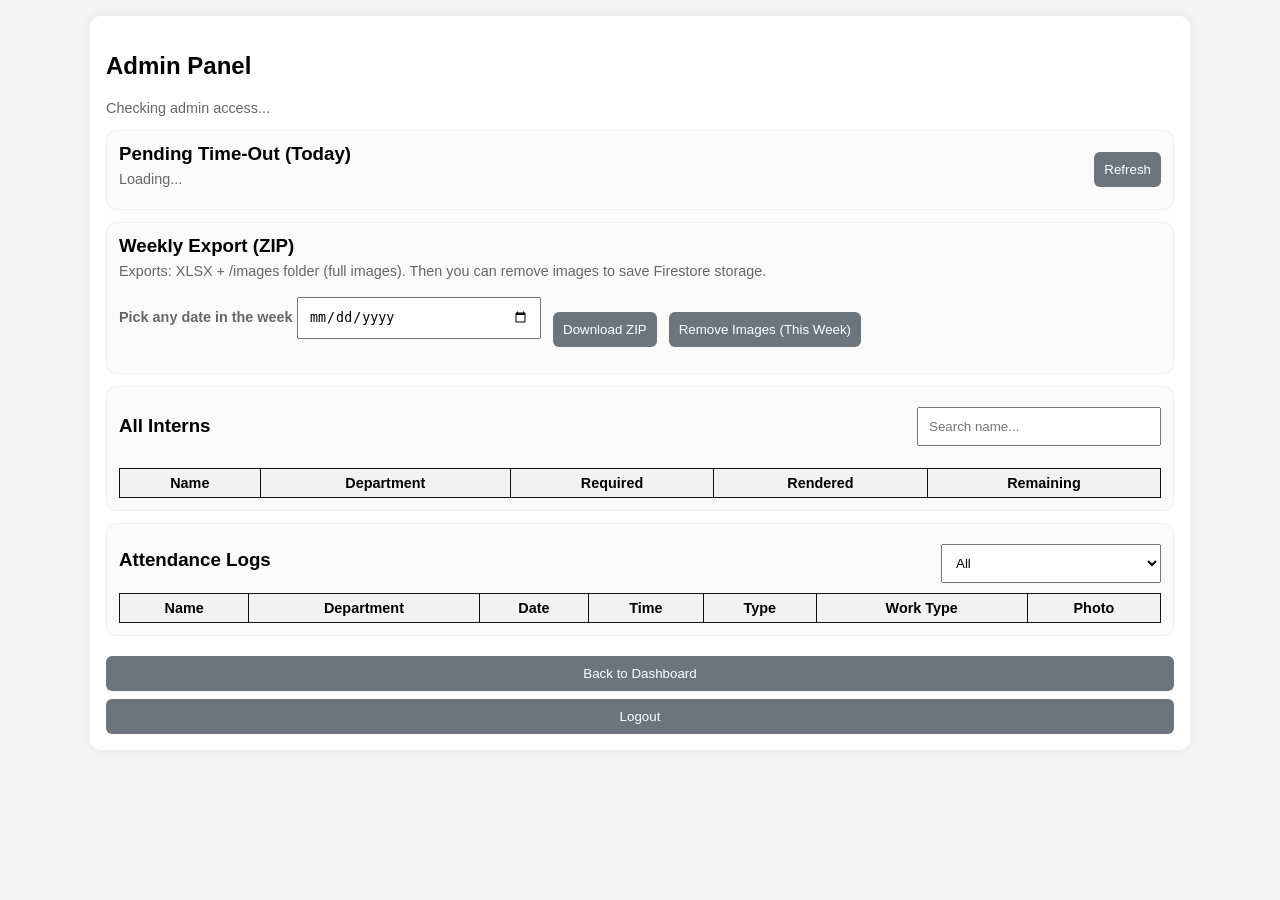
==== admin.html @ 573bc34f "feat: implement weekly export system with image cleanup and dashboard enhancements" ====
<!DOCTYPE html>
<html>
<head>
  <title>InternTrack Admin</title>
  <link rel="stylesheet" href="css/style.css">
  <meta name="viewport" content="width=device-width, initial-scale=1" />
</head>
<body>

  <div class="app" style="grid-template-columns: 1fr;">
    <div class="panel">
      <h2>Admin Panel</h2>
      <p class="muted" id="adminStatus">Checking admin access...</p>

      <!-- Pending Time-outs -->
      <div class="card">
        <div style="display:flex; justify-content:space-between; align-items:flex-end; gap:10px; flex-wrap:wrap;">
          <div>
            <h3 style="margin:0;">Pending Time-Out (Today)</h3>
            <div class="muted" id="pendingSubtitle" style="margin-top:6px;">Loading...</div>
          </div>
          <button id="btnRefreshPending" class="btn-secondary" style="width:auto;">Refresh</button>
        </div>

        <ul id="pendingAdminList" class="team-list" style="margin-top:10px;"></ul>
      </div>

      <!-- Weekly Export + Remove Images -->
      <div class="card">
        <h3 style="margin:0;">Weekly Export (ZIP)</h3>
        <div class="muted" style="margin-top:6px;">
          Exports: XLSX + /images folder (full images). Then you can remove images to save Firestore storage.
        </div>

        <div class="export-row">
          <div>
            <label class="muted"><b>Pick any date in the week</b></label>
            <input type="date" id="weekDate" />
          </div>

          <button id="btnExportZip" class="btn-secondary" style="width:auto;">Download ZIP</button>
          <button id="btnRemoveImages" class="btn-secondary" style="width:auto;" disabled>Remove Images (This Week)</button>
        </div>

        <p class="muted" id="exportStatus" style="margin-top:8px;"></p>
      </div>

      <!-- Interns table -->
      <div class="card">
        <div style="display:flex; justify-content:space-between; align-items:center; gap:10px;">
          <h3 style="margin:0;">All Interns</h3>
          <input type="text" id="searchIntern" placeholder="Search name..." style="max-width:220px;">
        </div>

        <p class="muted" id="internCount" style="margin-top:6px;"></p>

        <div style="overflow:auto; margin-top:10px;">
          <table class="dtr-table" style="min-width:700px;">
            <thead>
              <tr>
                <th>Name</th>
                <th>Department</th>
                <th>Required</th>
                <th>Rendered</th>
                <th>Remaining</th>
              </tr>
            </thead>
            <tbody id="internBody"></tbody>
          </table>
        </div>
      </div>

      <!-- Attendance logs -->
      <div class="card">
        <div style="display:flex; justify-content:space-between; align-items:center; gap:10px;">
          <h3 style="margin:0;">Attendance Logs</h3>
          <select id="logFilter" style="max-width:220px;">
            <option value="all">All</option>
            <option value="today">Today</option>
            <option value="month">This Month</option>
          </select>
        </div>

        <div style="overflow:auto; margin-top:10px;">
          <table class="dtr-table" style="min-width:900px;">
            <thead>
              <tr>
                <th>Name</th>
                <th>Department</th>
                <th>Date</th>
                <th>Time</th>
                <th>Type</th>
                <th>Work Type</th>
                <th>Photo</th>
              </tr>
            </thead>
            <tbody id="logsBody"></tbody>
          </table>
        </div>
      </div>

      <button class="btn-secondary" onclick="goDashboard()">Back to Dashboard</button>
      <button class="btn-secondary" onclick="logout()">Logout</button>
    </div>
  </div>

  <!-- Photo Modal -->
  <div id="photoModal" style="
    display:none;
    position:fixed;
    inset:0;
    background:rgba(0,0,0,0.65);
    padding:20px;
    z-index:9999;
  ">
    <div style="
      max-width:720px;
      margin:40px auto;
      background:#fff;
      border-radius:12px;
      padding:14px;
    ">
      <div style="display:flex; justify-content:space-between; align-items:center; gap:10px;">
        <div>
          <b id="photoTitle">Photo</b>
          <div class="muted" id="photoSubtitle" style="margin-top:4px;"></div>
        </div>
        <button id="closePhotoBtn" class="btn-secondary" style="width:auto;">Close</button>
      </div>

      <div style="margin-top:12px; text-align:center;">
        <img id="photoImg" src="" alt="Attendance Photo" style="max-width:100%; border-radius:10px;" />
      </div>
    </div>
  </div>

  <!-- ZIP + XLSX libraries (no card needed) -->
  <script src="https://cdn.jsdelivr.net/npm/jszip@3.10.1/dist/jszip.min.js"></script>
  <script src="https://cdn.jsdelivr.net/npm/xlsx@0.18.5/dist/xlsx.full.min.js"></script>

  <script type="module">
    import { auth, db } from "./js/firebase.js";
    import { onAuthStateChanged, signOut } from "https://www.gstatic.com/firebasejs/10.7.1/firebase-auth.js";
    import {
      doc, getDoc,
      collection, getDocs,
      query, where, orderBy, limit,
      updateDoc, deleteField, writeBatch
    } from "https://www.gstatic.com/firebasejs/10.7.1/firebase-firestore.js";

    const adminStatus = document.getElementById("adminStatus");

    const internBody = document.getElementById("internBody");
    const logsBody = document.getElementById("logsBody");
    const searchIntern = document.getElementById("searchIntern");
    const logFilter = document.getElementById("logFilter");
    const internCount = document.getElementById("internCount");

    const pendingAdminList = document.getElementById("pendingAdminList");
    const pendingSubtitle = document.getElementById("pendingSubtitle");
    const btnRefreshPending = document.getElementById("btnRefreshPending");

    const weekDate = document.getElementById("weekDate");
    const btnExportZip = document.getElementById("btnExportZip");
    const btnRemoveImages = document.getElementById("btnRemoveImages");
    const exportStatus = document.getElementById("exportStatus");

    const photoModal = document.getElementById("photoModal");
    const photoImg = document.getElementById("photoImg");
    const closePhotoBtn = document.getElementById("closePhotoBtn");
    const photoTitle = document.getElementById("photoTitle");
    const photoSubtitle = document.getElementById("photoSubtitle");

    let lastWeekDocRefs = []; // docs with images for selected week

    function openPhotoModal({ name, type, dt, img }) {
      photoTitle.textContent = `${name || "Unknown"} — ${type || "Attendance"}`;
      photoSubtitle.textContent = dt ? dt.toLocaleString() : "";
      photoImg.src = img;
      photoModal.style.display = "block";
    }
    function closePhotoModal() {
      photoModal.style.display = "none";
      photoImg.src = "";
    }
    closePhotoBtn.addEventListener("click", closePhotoModal);
    photoModal.addEventListener("click", (e) => {
      if (e.target === photoModal) closePhotoModal();
    });

    function fmtDate(d) {
      return d.toLocaleDateString([], { month: "short", day: "2-digit", year: "numeric" });
    }
    function fmtTime(d) {
      return d.toLocaleTimeString([], { hour: "2-digit", minute: "2-digit" });
    }

    function startOfToday() {
      const d = new Date();
      d.setHours(0,0,0,0);
      return d;
    }
    function startOfTomorrow() {
      const d = new Date();
      d.setHours(0,0,0,0);
      d.setDate(d.getDate() + 1);
      return d;
    }

    function mondayOfWeek(dateObj) {
      const d = new Date(dateObj);
      const day = d.getDay(); // 0=Sun
      const diffToMon = (day === 0 ? -6 : 1) - day;
      d.setDate(d.getDate() + diffToMon);
      d.setHours(0, 0, 0, 0);
      return d;
    }

    function getWorkWeekRangeFromDateInput(dateStr) {
      if (!dateStr) return null;

      const picked = new Date(dateStr + "T00:00:00");
      const mon = mondayOfWeek(picked);

      const sat = new Date(mon);
      sat.setDate(mon.getDate() + 5); // Saturday start
      sat.setHours(0, 0, 0, 0);

      const fri = new Date(mon);
      fri.setDate(mon.getDate() + 4); // Friday
      fri.setHours(0, 0, 0, 0);

      return { mon, fri, sat };
    }

    function ymd(d) {
      const yyyy = d.getFullYear();
      const mm = String(d.getMonth() + 1).padStart(2, "0");
      const dd = String(d.getDate()).padStart(2, "0");
      return `${yyyy}-${mm}-${dd}`;
    }

    function dataUrlToUint8Array(dataUrl) {
      const base64 = dataUrl.split(",")[1] || "";
      const binary = atob(base64);
      const bytes = new Uint8Array(binary.length);
      for (let i = 0; i < binary.length; i++) bytes[i] = binary.charCodeAt(i);
      return bytes;
    }

    function downloadBlob(blob, filename) {
      const url = URL.createObjectURL(blob);
      const a = document.createElement("a");
      a.href = url;
      a.download = filename;
      document.body.appendChild(a);
      a.click();
      a.remove();
      URL.revokeObjectURL(url);
    }

    async function computeRendered(uid) {
      const snap = await getDocs(query(
        collection(db, "attendance"),
        where("userId", "==", uid),
        orderBy("timestamp", "asc")
      ));

      let lastIn = null;
      let total = 0;

      snap.forEach(docu => {
        const a = docu.data();
        if (!a.timestamp) return;

        if (a.type === "Time In") lastIn = a.timestamp.toDate();
        else if (a.type === "Time Out" && lastIn) {
          total += (a.timestamp.toDate() - lastIn);
          lastIn = null;
        }
      });

      return Math.floor((total / 3600000) * 100) / 100;
    }

    async function loadInterns() {
      internBody.innerHTML = "";

      const usersSnap = await getDocs(collection(db, "users"));
      internCount.textContent = `Total Users: ${usersSnap.size}`;

      if (usersSnap.empty) {
        internBody.innerHTML = `<tr><td colspan="5" style="text-align:center;">No users found.</td></tr>`;
        return;
      }

      for (const docu of usersSnap.docs) {
        const u = docu.data();
        const uid = docu.id;

        const required = Number(u.requiredHours ?? 0);
        const rendered = await computeRendered(uid);
        const remaining = Math.max(0, required - rendered);

        const tr = document.createElement("tr");
        tr.innerHTML = `
          <td>${u.name ?? ""}</td>
          <td>${u.department ?? ""}</td>
          <td>${required} hrs</td>
          <td>${rendered} hrs</td>
          <td>${remaining} hrs</td>
        `;
        internBody.appendChild(tr);
      }
    }

    async function loadLogs() {
      logsBody.innerHTML = "";

      const usersSnap = await getDocs(collection(db, "users"));
      const userMap = new Map();
      usersSnap.forEach(d => userMap.set(d.id, d.data()));

      const logsSnap = await getDocs(query(
        collection(db, "attendance"),
        orderBy("timestamp", "desc"),
        limit(100)
      ));

      if (logsSnap.empty) {
        logsBody.innerHTML = `<tr><td colspan="7" style="text-align:center;">No attendance yet.</td></tr>`;
        return;
      }

      const now = new Date();

      logsSnap.forEach(docu => {
        const a = docu.data();
        const dt = a.timestamp?.toDate();
        if (!dt) return;

        if (logFilter.value === "today") {
          if (dt.toDateString() !== now.toDateString()) return;
        }
        if (logFilter.value === "month") {
          if (dt.getMonth() !== now.getMonth() || dt.getFullYear() !== now.getFullYear()) return;
        }

        const u = userMap.get(a.userId) || {};
        const hasImg = !!a.imageBase64;

        const tr = document.createElement("tr");
        tr.innerHTML = `
          <td>${u.name ?? ""}</td>
          <td>${u.department ?? ""}</td>
          <td>${fmtDate(dt)}</td>
          <td>${fmtTime(dt)}</td>
          <td>${a.type ?? ""}</td>
          <td>${a.workType ?? ""}</td>
          <td>
            ${hasImg ? `<button class="btn-secondary view-photo-btn" style="width:auto;">View</button>` : "-"}
          </td>
        `;

        logsBody.appendChild(tr);

        if (hasImg) {
          const btn = tr.querySelector(".view-photo-btn");
          btn.addEventListener("click", () => {
            openPhotoModal({
              name: u.name ?? "",
              type: a.type ?? "",
              dt: dt,
              img: a.imageBase64
            });
          });
        }
      });
    }

    // ✅ Pending time-out today
    async function loadPendingToday() {
      pendingAdminList.innerHTML = "";

      const usersSnap = await getDocs(collection(db, "users"));
      const userMap = new Map();
      usersSnap.forEach(d => userMap.set(d.id, d.data()));

      const attSnap = await getDocs(query(
        collection(db, "attendance"),
        where("timestamp", ">=", startOfToday()),
        where("timestamp", "<", startOfTomorrow()),
        orderBy("timestamp", "asc")
      ));

      const state = new Map(); // uid -> {active, workType, lastInTime}
      attSnap.forEach(docu => {
        const a = docu.data();
        if (!a.userId || !a.timestamp) return;
        const dt = a.timestamp.toDate();

        if (!state.has(a.userId)) state.set(a.userId, { active:false, workType:"-", lastInTime:null });

        const s = state.get(a.userId);
        if (a.type === "Time In") {
          s.active = true;
          s.workType = a.workType || s.workType;
          s.lastInTime = dt;
        } else if (a.type === "Time Out") {
          s.active = false;
        }
      });

      const pending = [];
      for (const [uid, s] of state.entries()) {
        if (!s.active) continue;
        const u = userMap.get(uid) || {};
        pending.push(`${u.name ?? uid} (${s.workType}) — In: ${s.lastInTime ? fmtTime(s.lastInTime) : "-"}`);
      }

      if (pending.length === 0) {
        const li = document.createElement("li");
        li.className = "team-empty";
        li.textContent = "None";
        pendingAdminList.appendChild(li);
      } else {
        pending.forEach(t => {
          const li = document.createElement("li");
          li.textContent = t;
          pendingAdminList.appendChild(li);
        });
      }

      pendingSubtitle.textContent = `Pending: ${pending.length} | Total users: ${usersSnap.size}`;
    }

    // ✅ Weekly export ZIP: XLSX + images
    async function exportWeekZip() {
      exportStatus.textContent = "";
      btnRemoveImages.disabled = true;
      lastWeekDocRefs = [];

      const range = getWorkWeekRangeFromDateInput(weekDate.value);
      if (!range) {
        alert("Please pick a date.");
        return;
      }

      const { mon, fri, sat } = range;

      exportStatus.textContent = `Exporting week: ${ymd(mon)} to ${ymd(fri)} (Mon-Fri)...`;

      const usersSnap = await getDocs(collection(db, "users"));
      const userMap = new Map();
      usersSnap.forEach(d => userMap.set(d.id, d.data()));

      const attSnap = await getDocs(query(
        collection(db, "attendance"),
        where("timestamp", ">=", mon),
        where("timestamp", "<", sat),
        orderBy("timestamp", "asc")
      ));

      if (attSnap.empty) {
        exportStatus.textContent = "No attendance records found for this week.";
        return;
      }

      exportStatus.textContent = `Preparing ZIP... Records: ${attSnap.size}`;

      const rows = [];
      const zip = new window.JSZip();
      const imgFolder = zip.folder("images");

      let imgCount = 0;

      attSnap.forEach(docu => {
        const a = docu.data();
        const dt = a.timestamp?.toDate?.() || null;
        const u = userMap.get(a.userId) || {};

        const row = {
          docId: docu.id,
          name: u.name ?? "",
          department: u.department ?? "",
          userId: a.userId ?? "",
          date: dt ? fmtDate(dt) : "",
          time: dt ? fmtTime(dt) : "",
          type: a.type ?? "",
          workType: a.workType ?? "",
          imageFile: ""
        };

        if (a.imageBase64 && dt) {
          const yyyy = dt.getFullYear();
          const mm = String(dt.getMonth()+1).padStart(2,"0");
          const dd = String(dt.getDate()).padStart(2,"0");
          const hh = String(dt.getHours()).padStart(2,"0");
          const mi = String(dt.getMinutes()).padStart(2,"0");

          const safeType = (a.type || "log").replace(/\s+/g,"");
          const filename = `${yyyy}-${mm}-${dd}__${hh}${mi}__${a.userId}__${safeType}.jpg`;

          const bytes = dataUrlToUint8Array(a.imageBase64);
          imgFolder.file(filename, bytes);

          row.imageFile = `images/${filename}`;
          imgCount++;

          // keep refs so we can delete images after export
          lastWeekDocRefs.push(docu.ref);
        }

        rows.push(row);
      });

      // XLSX
      const ws = window.XLSX.utils.json_to_sheet(rows);
      const wb = window.XLSX.utils.book_new();
      window.XLSX.utils.book_append_sheet(wb, ws, "Week");

      const xlsxArray = window.XLSX.write(wb, { bookType: "xlsx", type: "array" });
      const weekLabel = `${ymd(mon)}_to_${ymd(fri)}`;
      zip.file(`InternTrack_Week_${weekLabel}.xlsx`, xlsxArray);

      const blob = await zip.generateAsync({ type: "blob" });
      downloadBlob(blob, `InternTrack_Week_${weekLabel}.zip`);

      exportStatus.textContent = `Downloaded ZIP ✅ (Rows: ${rows.length}, Images: ${imgCount})`;

      // Enable remove images button if we have images
      btnRemoveImages.disabled = lastWeekDocRefs.length === 0;
    }

    // ✅ Remove images: delete imageBase64 field only (keep logs)
      async function removeWeekImages() {
        const range = getWorkWeekRangeFromDateInput(weekDate.value);
        if (!range) {
          alert("Pick a date first.");
          return;
        }

        const { mon, fri, sat } = range;

        const ok = confirm(
          `Remove images for: ${ymd(mon)} to ${ymd(fri)} (Mon–Fri)?\n\nThis keeps logs and only removes imageBase64.`
        );
        if (!ok) return;

        exportStatus.textContent = "Finding docs with images for this week...";

        try {
          // Find ALL attendance docs in week that still have images
          const snap = await getDocs(query(
            collection(db, "attendance"),
            where("timestamp", ">=", mon),
            where("timestamp", "<", sat),
            orderBy("timestamp", "asc")
          ));

          const refs = [];
          snap.forEach(d => {
            const a = d.data();
            if (a.imageBase64) refs.push(d.ref);
          });

          if (refs.length === 0) {
            exportStatus.textContent = "No images found to remove for this week.";
            await loadLogs();
            return;
          }

          exportStatus.textContent = `Removing images... Docs: ${refs.length}`;

          // Batch deleteField in chunks
          let idx = 0;
          while (idx < refs.length) {
            const batch = writeBatch(db);
            const chunk = refs.slice(idx, idx + 450);
            chunk.forEach(ref => batch.update(ref, { imageBase64: deleteField() }));
            await batch.commit();
            idx += chunk.length;
          }

          exportStatus.textContent = `Images removed ✅ (${refs.length} docs updated). Refreshing...`;
          await loadLogs();
        } catch (err) {
          console.error(err);
          exportStatus.textContent = "❌ Failed to remove images: " + (err?.message || err);
          alert("Remove failed. Check Console (F12) for the error.");
        }
      }

    searchIntern.addEventListener("input", () => {
      const filter = searchIntern.value.toLowerCase();
      Array.from(internBody.children).forEach(row => {
        row.style.display = row.innerText.toLowerCase().includes(filter) ? "" : "none";
      });
    });

    logFilter.addEventListener("change", loadLogs);
    btnRefreshPending.addEventListener("click", loadPendingToday);

    btnExportZip.addEventListener("click", exportWeekZip);
    btnRemoveImages.addEventListener("click", removeWeekImages);

    window.goDashboard = () => window.location.href = "dashboard.html";

    window.logout = async function () {
      await signOut(auth);
      window.location.href = "index.html";
    };

    onAuthStateChanged(auth, async (user) => {
      if (!user) {
        window.location.href = "index.html";
        return;
      }

      const snap = await getDoc(doc(db, "users", user.uid));
      if (!snap.exists() || snap.data().role !== "admin") {
        alert("Admin only.");
        window.location.href = "dashboard.html";
        return;
      }

      adminStatus.textContent = "Admin access granted.";
      await loadPendingToday();
      await loadInterns();
      await loadLogs();

      // default week date = today
      const today = new Date();
      const yyyy = today.getFullYear();
      const mm = String(today.getMonth()+1).padStart(2,"0");
      const dd = String(today.getDate()).padStart(2,"0");
      weekDate.value = `${yyyy}-${mm}-${dd}`;
    });
  </script>

</body>
</html>
---- css/style.css ----
body {
  font-family: Arial, sans-serif;
  background: #f4f4f4;
  margin: 0;
}

.container {
  margin-top: 80px;
  background: white;
  padding: 20px;
  width: 320px;
  margin-left: auto;
  margin-right: auto;
  border-radius: 10px;
  box-shadow: 0 0 10px rgba(0,0,0,0.1);
  text-align: center;
}

input {
  width: 92%;
  padding: 10px;
  margin: 8px 0;
}

button {
  padding: 10px;
  width: 100%;
  background: #007bff;
  color: white;
  border: none;
  cursor: pointer;
  border-radius: 6px;
  margin-top: 8px;
}

button:hover {
  background: #0056b3;
}

.app{
  display: grid;
  grid-template-columns: 1fr 1fr;
  gap: 16px;
  padding: 16px;
  max-width: 1100px;
  margin: 0 auto;
}

.panel{
  background: white;
  border-radius: 10px;
  padding: 16px;
  box-shadow: 0 0 10px rgba(0,0,0,0.08);
}

.card{
  background: #fafafa;
  border: 1px solid #eee;
  border-radius: 10px;
  padding: 12px;
  margin: 12px 0;
  text-align: left;
}

select{
  width: 100%;
  padding: 10px;
  margin-top: 8px;
}

.muted{
  color: #666;
  font-size: 0.9rem;
}

.btn-secondary{
  width: 100%;
  background: #6c757d;
  color: #fff;
  border: none;
  padding: 10px;
  cursor: pointer;
  border-radius: 6px;
}

.btn-secondary:hover{
  background: #545b62;
}

.dtr-table{
  width: 100%;
  border-collapse: collapse;
  font-size: 0.9rem;
  min-width: 520px;
}

.dtr-table th, .dtr-table td{
  border: 1px solid #111;
  padding: 6px;
  text-align: center;
  white-space: nowrap;
}

.dtr-table thead th{
  background: #f2f2f2;
  font-weight: 700;
}

.dtr-table td{
  height: 28px;
}

@media (max-width: 800px){
  .app{
    grid-template-columns: 1fr;
  }
}

.show-password-row {
  display: flex;
  align-items: center;
  gap: 8px;
  margin-top: 8px;
  margin-bottom: 10px;
  justify-content: flex-start;
}

.show-password-row input[type="checkbox"] {
  width: 16px;
  height: 16px;
  cursor: pointer;
}

.show-password-row label {
  font-size: 14px;
  cursor: pointer;
}

.subtitle {
  font-size: 14px;
  color: #666;
  margin-bottom: 15px;
}

/* Role badge */
.badge-role{
  padding: 3px 10px;
  border-radius: 999px;
  font-size: 12px;
  font-weight: 700;
  letter-spacing: .3px;
  color: #fff;
  background: #2563eb; /* default */
}
.badge-role.employee{ background:#16a34a; }
.badge-role.intern{ background:#2563eb; }

/* Summary cards grid */
.cards-4{
  display:grid;
  grid-template-columns: repeat(4, minmax(0, 1fr));
  gap: 12px;
  margin: 12px 0;
}

.stat{
  background:#fff;
  border:1px solid #e5e7eb;
  border-radius:12px;
  padding:12px;
}

.stat-label{
  font-size:12px;
  color:#6b7280;
  margin-bottom:6px;
}

.stat-value{
  font-size:18px;
  font-weight:800;
}

@media (max-width: 900px){
  .cards-4{ grid-template-columns: repeat(2, minmax(0, 1fr)); }
}

/* Banner */
.banner{
  display:flex;
  justify-content:space-between;
  align-items:center;
  gap:12px;
  padding:12px;
  border-radius:12px;
  border:1px solid #f59e0b;
  background:#fff7ed;
  margin: 12px 0;
}

/* Team lists */
.team-grid{
  display:grid;
  grid-template-columns: repeat(3, minmax(0, 1fr));
  gap:12px;
}
.team-title{
  font-weight:800;
  margin-bottom:8px;
}
.team-list{
  margin:0;
  padding-left:18px;
}
.team-list li{
  margin:6px 0;
}
.team-empty{
  color:#666;
  font-style:italic;
}
@media (max-width: 900px){
  .team-grid{
    grid-template-columns: 1fr;
  }
}

/* Export row */
.export-row{
  display:flex;
  gap:12px;
  align-items:flex-end;
  flex-wrap:wrap;
  margin-top:10px;
}
.export-row input[type="date"]{
  width: 220px;
}
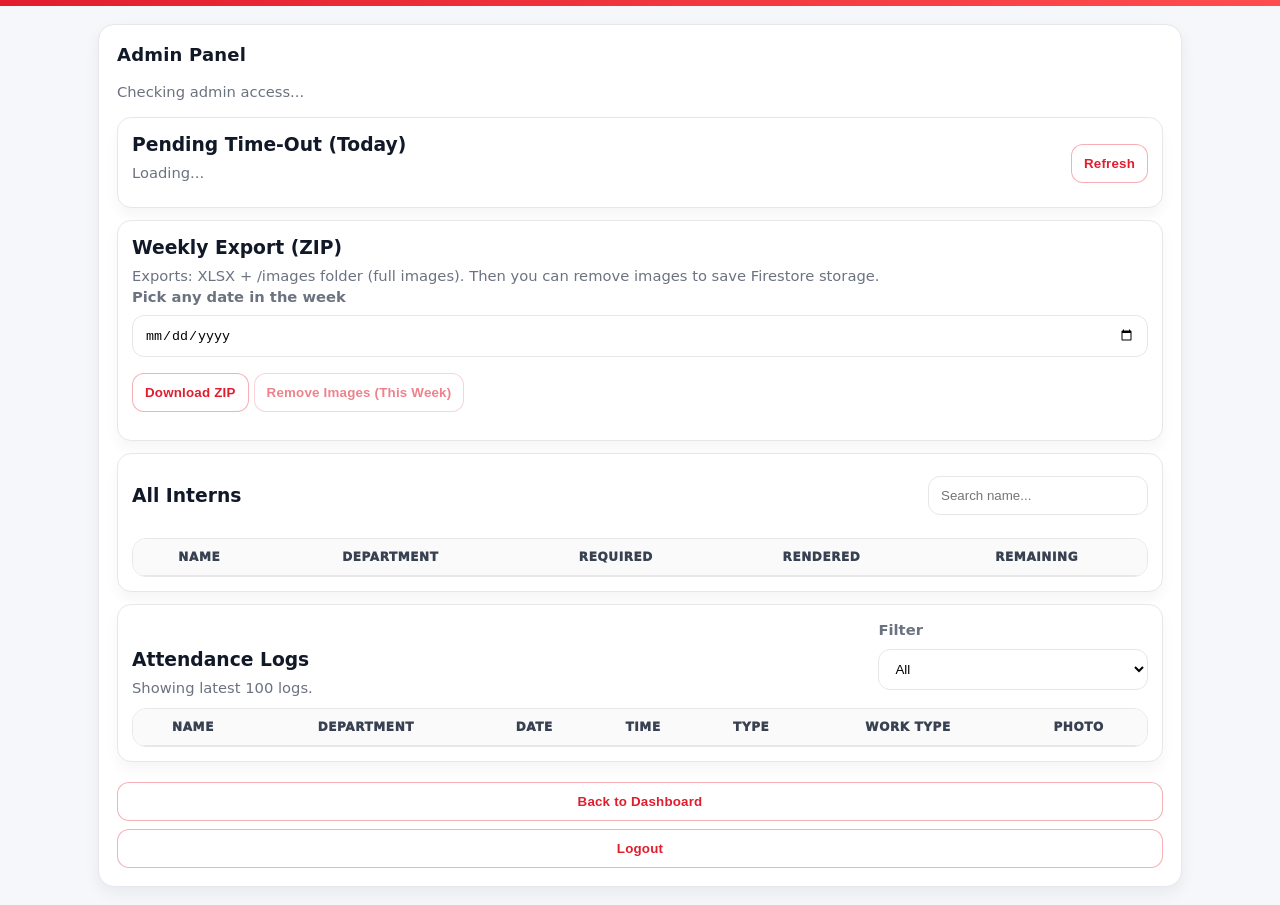
==== commit 234ada3a: "Add Yesterday filter, fix hours computation, update styles" ====
--- a/admin.html
+++ b/admin.html
@@ -72,13 +72,29 @@
 
       <!-- Attendance logs -->
       <div class="card">
-        <div style="display:flex; justify-content:space-between; align-items:center; gap:10px;">
-          <h3 style="margin:0;">Attendance Logs</h3>
-          <select id="logFilter" style="max-width:220px;">
-            <option value="all">All</option>
-            <option value="today">Today</option>
-            <option value="month">This Month</option>
-          </select>
+        <div style="display:flex; justify-content:space-between; align-items:flex-end; gap:10px; flex-wrap:wrap;">
+          <div>
+            <h3 style="margin:0;">Attendance Logs</h3>
+            <div class="muted" style="margin-top:6px;" id="logSubtitle">Showing latest 100 logs.</div>
+          </div>
+
+          <div style="display:flex; gap:10px; align-items:flex-end; flex-wrap:wrap;">
+            <div>
+              <label class="muted"><b>Filter</b></label>
+              <select id="logFilter" style="min-width:220px;">
+                <option value="all">All</option>
+                <option value="today">Today</option>
+                <option value="yesterday">Yesterday</option>
+                <option value="month">This Month</option>
+                <option value="custom">Custom Date</option>
+              </select>
+            </div>
+
+            <div id="customDateWrap" style="display:none;">
+              <label class="muted"><b>Pick date</b></label>
+              <input type="date" id="customLogDate" />
+            </div>
+          </div>
         </div>
 
         <div style="overflow:auto; margin-top:10px;">
@@ -134,7 +150,7 @@
     </div>
   </div>
 
-  <!-- ZIP + XLSX libraries (no card needed) -->
+  <!-- ZIP + XLSX libraries -->
   <script src="https://cdn.jsdelivr.net/npm/jszip@3.10.1/dist/jszip.min.js"></script>
   <script src="https://cdn.jsdelivr.net/npm/xlsx@0.18.5/dist/xlsx.full.min.js"></script>
 
@@ -145,7 +161,7 @@
       doc, getDoc,
       collection, getDocs,
       query, where, orderBy, limit,
-      updateDoc, deleteField, writeBatch
+      deleteField, writeBatch
     } from "https://www.gstatic.com/firebasejs/10.7.1/firebase-firestore.js";
 
     const adminStatus = document.getElementById("adminStatus");
@@ -171,7 +187,12 @@
     const photoTitle = document.getElementById("photoTitle");
     const photoSubtitle = document.getElementById("photoSubtitle");
 
-    let lastWeekDocRefs = []; // docs with images for selected week
+    // ✅ custom date controls
+    const customDateWrap = document.getElementById("customDateWrap");
+    const customLogDate = document.getElementById("customLogDate");
+    const logSubtitle = document.getElementById("logSubtitle");
+
+    let lastWeekDocRefs = [];
 
     function openPhotoModal({ name, type, dt, img }) {
       photoTitle.textContent = `${name || "Unknown"} — ${type || "Attendance"}`;
@@ -195,21 +216,27 @@
       return d.toLocaleTimeString([], { hour: "2-digit", minute: "2-digit" });
     }
 
+    function startOfDay(d) {
+      const x = new Date(d);
+      x.setHours(0,0,0,0);
+      return x;
+    }
+    function startOfNextDay(d) {
+      const x = startOfDay(d);
+      x.setDate(x.getDate() + 1);
+      return x;
+    }
+
     function startOfToday() {
-      const d = new Date();
-      d.setHours(0,0,0,0);
-      return d;
+      return startOfDay(new Date());
     }
     function startOfTomorrow() {
-      const d = new Date();
-      d.setHours(0,0,0,0);
-      d.setDate(d.getDate() + 1);
-      return d;
+      return startOfNextDay(new Date());
     }
 
     function mondayOfWeek(dateObj) {
       const d = new Date(dateObj);
-      const day = d.getDay(); // 0=Sun
+      const day = d.getDay();
       const diffToMon = (day === 0 ? -6 : 1) - day;
       d.setDate(d.getDate() + diffToMon);
       d.setHours(0, 0, 0, 0);
@@ -223,11 +250,11 @@
       const mon = mondayOfWeek(picked);
 
       const sat = new Date(mon);
-      sat.setDate(mon.getDate() + 5); // Saturday start
+      sat.setDate(mon.getDate() + 5);
       sat.setHours(0, 0, 0, 0);
 
       const fri = new Date(mon);
-      fri.setDate(mon.getDate() + 4); // Friday
+      fri.setDate(mon.getDate() + 4);
       fri.setHours(0, 0, 0, 0);
 
       return { mon, fri, sat };
@@ -259,6 +286,51 @@
       URL.revokeObjectURL(url);
     }
 
+    // ===== Same hours rules as dashboard =====
+    function r2(n) { return Math.floor(n * 100) / 100; }
+
+    function creditedStartTime(dt) {
+      const nine = new Date(dt);
+      nine.setHours(9, 0, 0, 0);
+      return dt < nine ? nine : dt;
+    }
+
+    function dayKeyFromDate(dt) {
+      const yyyy = dt.getFullYear();
+      const mm = String(dt.getMonth() + 1).padStart(2, "0");
+      const dd = String(dt.getDate()).padStart(2, "0");
+      return `${yyyy}-${mm}-${dd}`;
+    }
+
+    function computeCappedDayHours(attendanceDocsForDay) {
+      let lastIn = null;
+      let totalMs = 0;
+
+      for (const a of attendanceDocsForDay) {
+        if (!a.timestamp) continue;
+        const dt = a.timestamp.toDate();
+
+        if (a.type === "Time In") {
+          const credited = (typeof a.creditedStartMs === "number")
+            ? new Date(a.creditedStartMs)
+            : creditedStartTime(dt);
+          lastIn = credited;
+        } else if (a.type === "Time Out" && lastIn) {
+          const out = dt;
+          const diff = out - lastIn;
+          if (diff > 0) totalMs += diff;
+          lastIn = null;
+        }
+      }
+
+      const workedHrs = totalMs / (1000 * 60 * 60);
+      const regular = Math.min(8, workedHrs);
+      const overtime = Math.min(2, Math.max(0, workedHrs - 8));
+      const credited = Math.min(10, regular + overtime);
+
+      return { creditedHrs: r2(credited) };
+    }
+
     async function computeRendered(uid) {
       const snap = await getDocs(query(
         collection(db, "attendance"),
@@ -266,21 +338,25 @@
         orderBy("timestamp", "asc")
       ));
 
-      let lastIn = null;
-      let total = 0;
+      const byDay = new Map();
 
       snap.forEach(docu => {
         const a = docu.data();
         if (!a.timestamp) return;
-
-        if (a.type === "Time In") lastIn = a.timestamp.toDate();
-        else if (a.type === "Time Out" && lastIn) {
-          total += (a.timestamp.toDate() - lastIn);
-          lastIn = null;
-        }
+        const dt = a.timestamp.toDate();
+        const key = dayKeyFromDate(dt);
+        if (!byDay.has(key)) byDay.set(key, []);
+        byDay.get(key).push(a);
       });
 
-      return Math.floor((total / 3600000) * 100) / 100;
+      let totalCredited = 0;
+
+      for (const arr of byDay.values()) {
+        arr.sort((x, y) => x.timestamp.toDate() - y.timestamp.toDate());
+        totalCredited += computeCappedDayHours(arr).creditedHrs;
+      }
+
+      return r2(totalCredited);
     }
 
     async function loadInterns() {
@@ -307,8 +383,8 @@
           <td>${u.name ?? ""}</td>
           <td>${u.department ?? ""}</td>
           <td>${required} hrs</td>
-          <td>${rendered} hrs</td>
-          <td>${remaining} hrs</td>
+          <td>${rendered.toFixed(2)} hrs</td>
+          <td>${remaining.toFixed(2)} hrs</td>
         `;
         internBody.appendChild(tr);
       }
@@ -334,16 +410,48 @@
 
       const now = new Date();
 
+      // figure date range filter
+      let rangeStart = null;
+      let rangeEnd = null;
+
+      if (logFilter.value === "today") {
+        rangeStart = startOfToday();
+        rangeEnd = startOfTomorrow();
+        logSubtitle.textContent = `Showing logs for today (${ymd(rangeStart)}).`;
+      } else if (logFilter.value === "yesterday") {
+        const y = new Date();
+        y.setDate(y.getDate() - 1);
+        rangeStart = startOfDay(y);
+        rangeEnd = startOfNextDay(y);
+        logSubtitle.textContent = `Showing logs for yesterday (${ymd(rangeStart)}).`;
+      } else if (logFilter.value === "custom") {
+        if (!customLogDate.value) {
+          logsBody.innerHTML = `<tr><td colspan="7" style="text-align:center;">Pick a date first.</td></tr>`;
+          logSubtitle.textContent = "Custom date selected. Please pick a date.";
+          return;
+        }
+        const picked = new Date(customLogDate.value + "T00:00:00");
+        rangeStart = startOfDay(picked);
+        rangeEnd = startOfNextDay(picked);
+        logSubtitle.textContent = `Showing logs for ${ymd(rangeStart)}.`;
+      } else if (logFilter.value === "month") {
+        logSubtitle.textContent = "Showing logs for this month (latest 100 only).";
+      } else {
+        logSubtitle.textContent = "Showing latest 100 logs.";
+      }
+
+      let shown = 0;
+
       logsSnap.forEach(docu => {
         const a = docu.data();
         const dt = a.timestamp?.toDate();
         if (!dt) return;
 
-        if (logFilter.value === "today") {
-          if (dt.toDateString() !== now.toDateString()) return;
-        }
+        // apply filter
         if (logFilter.value === "month") {
           if (dt.getMonth() !== now.getMonth() || dt.getFullYear() !== now.getFullYear()) return;
+        } else if (rangeStart && rangeEnd) {
+          if (!(dt >= rangeStart && dt < rangeEnd)) return;
         }
 
         const u = userMap.get(a.userId) || {};
@@ -363,6 +471,7 @@
         `;
 
         logsBody.appendChild(tr);
+        shown++;
 
         if (hasImg) {
           const btn = tr.querySelector(".view-photo-btn");
@@ -376,9 +485,12 @@
           });
         }
       });
-    }
-
-    // ✅ Pending time-out today
+
+      if (shown === 0) {
+        logsBody.innerHTML = `<tr><td colspan="7" style="text-align:center;">No logs found for this filter.</td></tr>`;
+      }
+    }
+
     async function loadPendingToday() {
       pendingAdminList.innerHTML = "";
 
@@ -393,7 +505,7 @@
         orderBy("timestamp", "asc")
       ));
 
-      const state = new Map(); // uid -> {active, workType, lastInTime}
+      const state = new Map();
       attSnap.forEach(docu => {
         const a = docu.data();
         if (!a.userId || !a.timestamp) return;
@@ -434,7 +546,6 @@
       pendingSubtitle.textContent = `Pending: ${pending.length} | Total users: ${usersSnap.size}`;
     }
 
-    // ✅ Weekly export ZIP: XLSX + images
     async function exportWeekZip() {
       exportStatus.textContent = "";
       btnRemoveImages.disabled = true;
@@ -507,14 +618,12 @@
           row.imageFile = `images/${filename}`;
           imgCount++;
 
-          // keep refs so we can delete images after export
           lastWeekDocRefs.push(docu.ref);
         }
 
         rows.push(row);
       });
 
-      // XLSX
       const ws = window.XLSX.utils.json_to_sheet(rows);
       const wb = window.XLSX.utils.book_new();
       window.XLSX.utils.book_append_sheet(wb, ws, "Week");
@@ -528,68 +637,77 @@
 
       exportStatus.textContent = `Downloaded ZIP ✅ (Rows: ${rows.length}, Images: ${imgCount})`;
 
-      // Enable remove images button if we have images
       btnRemoveImages.disabled = lastWeekDocRefs.length === 0;
     }
 
-    // ✅ Remove images: delete imageBase64 field only (keep logs)
-      async function removeWeekImages() {
-        const range = getWorkWeekRangeFromDateInput(weekDate.value);
-        if (!range) {
-          alert("Pick a date first.");
+    async function removeWeekImages() {
+      const range = getWorkWeekRangeFromDateInput(weekDate.value);
+      if (!range) {
+        alert("Pick a date first.");
+        return;
+      }
+
+      const { mon, fri, sat } = range;
+
+      const ok = confirm(
+        `Remove images for: ${ymd(mon)} to ${ymd(fri)} (Mon–Fri)?\n\nThis keeps logs and only removes imageBase64.`
+      );
+      if (!ok) return;
+
+      exportStatus.textContent = "Finding docs with images for this week...";
+
+      try {
+        const snap = await getDocs(query(
+          collection(db, "attendance"),
+          where("timestamp", ">=", mon),
+          where("timestamp", "<", sat),
+          orderBy("timestamp", "asc")
+        ));
+
+        const refs = [];
+        snap.forEach(d => {
+          const a = d.data();
+          if (a.imageBase64) refs.push(d.ref);
+        });
+
+        if (refs.length === 0) {
+          exportStatus.textContent = "No images found to remove for this week.";
+          await loadLogs();
           return;
         }
 
-        const { mon, fri, sat } = range;
-
-        const ok = confirm(
-          `Remove images for: ${ymd(mon)} to ${ymd(fri)} (Mon–Fri)?\n\nThis keeps logs and only removes imageBase64.`
-        );
-        if (!ok) return;
-
-        exportStatus.textContent = "Finding docs with images for this week...";
-
-        try {
-          // Find ALL attendance docs in week that still have images
-          const snap = await getDocs(query(
-            collection(db, "attendance"),
-            where("timestamp", ">=", mon),
-            where("timestamp", "<", sat),
-            orderBy("timestamp", "asc")
-          ));
-
-          const refs = [];
-          snap.forEach(d => {
-            const a = d.data();
-            if (a.imageBase64) refs.push(d.ref);
-          });
-
-          if (refs.length === 0) {
-            exportStatus.textContent = "No images found to remove for this week.";
-            await loadLogs();
-            return;
-          }
-
-          exportStatus.textContent = `Removing images... Docs: ${refs.length}`;
-
-          // Batch deleteField in chunks
-          let idx = 0;
-          while (idx < refs.length) {
-            const batch = writeBatch(db);
-            const chunk = refs.slice(idx, idx + 450);
-            chunk.forEach(ref => batch.update(ref, { imageBase64: deleteField() }));
-            await batch.commit();
-            idx += chunk.length;
-          }
-
-          exportStatus.textContent = `Images removed ✅ (${refs.length} docs updated). Refreshing...`;
-          await loadLogs();
-        } catch (err) {
-          console.error(err);
-          exportStatus.textContent = "❌ Failed to remove images: " + (err?.message || err);
-          alert("Remove failed. Check Console (F12) for the error.");
-        }
-      }
+        exportStatus.textContent = `Removing images... Docs: ${refs.length}`;
+
+        let idx = 0;
+        while (idx < refs.length) {
+          const batch = writeBatch(db);
+          const chunk = refs.slice(idx, idx + 450);
+          chunk.forEach(ref => batch.update(ref, { imageBase64: deleteField() }));
+          await batch.commit();
+          idx += chunk.length;
+        }
+
+        exportStatus.textContent = `Images removed ✅ (${refs.length} docs updated). Refreshing...`;
+        await loadLogs();
+      } catch (err) {
+        console.error(err);
+        exportStatus.textContent = "❌ Failed to remove images: " + (err?.message || err);
+        alert("Remove failed. Check Console (F12) for the error.");
+      }
+    }
+
+    function syncCustomDateVisibility() {
+      if (logFilter.value === "custom") {
+        customDateWrap.style.display = "block";
+        if (!customLogDate.value) {
+          // default to today
+          const t = new Date();
+          customLogDate.value = `${t.getFullYear()}-${String(t.getMonth()+1).padStart(2,"0")}-${String(t.getDate()).padStart(2,"0")}`;
+        }
+      } else {
+        customDateWrap.style.display = "none";
+      }
+    }
 
     searchIntern.addEventListener("input", () => {
       const filter = searchIntern.value.toLowerCase();
@@ -598,7 +716,13 @@
       });
     });
 
-    logFilter.addEventListener("change", loadLogs);
+    logFilter.addEventListener("change", async () => {
+      syncCustomDateVisibility();
+      await loadLogs();
+    });
+
+    customLogDate.addEventListener("change", loadLogs);
+
     btnRefreshPending.addEventListener("click", loadPendingToday);
 
     btnExportZip.addEventListener("click", exportWeekZip);
@@ -627,7 +751,6 @@
       adminStatus.textContent = "Admin access granted.";
       await loadPendingToday();
       await loadInterns();
-      await loadLogs();
 
       // default week date = today
       const today = new Date();
@@ -635,6 +758,12 @@
       const mm = String(today.getMonth()+1).padStart(2,"0");
       const dd = String(today.getDate()).padStart(2,"0");
       weekDate.value = `${yyyy}-${mm}-${dd}`;
+
+      // default custom log date = today
+      customLogDate.value = `${yyyy}-${mm}-${dd}`;
+
+      syncCustomDateVisibility();
+      await loadLogs();
     });
   </script>
 
--- a/css/style.css
+++ b/css/style.css
@@ -1,161 +1,193 @@
-body {
-  font-family: Arial, sans-serif;
-  background: #f4f4f4;
+:root{
+  --bg: #f6f7fb;
+  --panel: #ffffff;
+  --card: #ffffff;
+  --text: #111827;
+  --muted: #6b7280;
+  --line: #e5e7eb;
+
+  --brand: #e11d2e;
+  --brand-dark: #b91c1c;
+  --brand-soft: #fff1f2;
+
+  --shadow: 0 10px 30px rgba(17, 24, 39, .08);
+  --shadow-soft: 0 6px 16px rgba(17, 24, 39, .06);
+  --radius: 16px;
+
+  --focus: 0 0 0 3px rgba(225, 29, 46, .18);
+}
+
+*{ box-sizing:border-box; }
+
+body{
+  font-family: ui-sans-serif, system-ui, -apple-system, Segoe UI, Roboto, Arial, sans-serif;
+  background: var(--bg);
+  color: var(--text);
   margin: 0;
-}
-
-.container {
+  line-height: 1.35;
+}
+
+body::before{
+  content:"";
+  display:block;
+  height: 6px;
+  background: linear-gradient(90deg, var(--brand), #ff4d4f);
+}
+
+/* keep your login/register container usable */
+.container{
   margin-top: 80px;
-  background: white;
+  background: var(--panel);
   padding: 20px;
-  width: 320px;
+  width: 340px;
   margin-left: auto;
   margin-right: auto;
-  border-radius: 10px;
-  box-shadow: 0 0 10px rgba(0,0,0,0.1);
+  border-radius: 16px;
+  border: 1px solid var(--line);
+  box-shadow: var(--shadow-soft);
   text-align: center;
 }
 
-input {
-  width: 92%;
-  padding: 10px;
+.subtitle{
+  font-size: 14px;
+  color: var(--muted);
+  margin-bottom: 15px;
+}
+
+.show-password-row{
+  display:flex;
+  align-items:center;
+  gap:8px;
+  margin-top:8px;
+  margin-bottom:10px;
+  justify-content:flex-start;
+}
+
+.show-password-row input[type="checkbox"]{
+  width:16px;
+  height:16px;
+  cursor:pointer;
+}
+
+.show-password-row label{
+  font-size:14px;
+  cursor:pointer;
+}
+
+/* ===== Dashboard layout ===== */
+
+.app{
+  display:grid;
+  grid-template-columns: 1fr 1fr;
+  gap: 16px;
+  padding: 18px;
+  max-width: 1120px;
+  margin: 0 auto;
+}
+
+.panel{
+  background: var(--panel);
+  border-radius: var(--radius);
+  padding: 18px;
+  box-shadow: var(--shadow-soft);
+  border: 1px solid var(--line);
+}
+
+/* style your existing h2 “Dashboard / Attendance” without changing HTML */
+.panel > h2{
+  margin: 0 0 12px;
+  font-size: 18px;
+  letter-spacing: .2px;
+}
+
+.card{
+  background: var(--card);
+  border: 1px solid var(--line);
+  border-radius: 14px;
+  padding: 14px;
+  margin: 12px 0;
+  text-align:left;
+  box-shadow: 0 8px 14px rgba(17,24,39,.04);
+}
+
+.muted{
+  color: var(--muted);
+  font-size: 0.92rem;
+}
+
+/* inputs */
+input, select{
+  width: 100%;
+  padding: 11px 12px;
   margin: 8px 0;
-}
-
-button {
-  padding: 10px;
+  border-radius: 12px;
+  border: 1px solid var(--line);
+  background: #fff;
+  outline: none;
+  transition: box-shadow .15s ease, border-color .15s ease;
+}
+
+input:focus, select:focus{
+  border-color: rgba(225, 29, 46, .55);
+  box-shadow: var(--focus);
+}
+
+/* buttons (default = red brand) */
+button{
+  padding: 11px 12px;
   width: 100%;
-  background: #007bff;
-  color: white;
+  background: var(--brand);
+  color: #fff;
   border: none;
   cursor: pointer;
-  border-radius: 6px;
+  border-radius: 12px;
   margin-top: 8px;
-}
-
-button:hover {
-  background: #0056b3;
-}
-
-.app{
-  display: grid;
-  grid-template-columns: 1fr 1fr;
-  gap: 16px;
-  padding: 16px;
-  max-width: 1100px;
-  margin: 0 auto;
-}
-
-.panel{
-  background: white;
-  border-radius: 10px;
-  padding: 16px;
-  box-shadow: 0 0 10px rgba(0,0,0,0.08);
-}
-
-.card{
-  background: #fafafa;
-  border: 1px solid #eee;
-  border-radius: 10px;
-  padding: 12px;
-  margin: 12px 0;
-  text-align: left;
-}
-
-select{
-  width: 100%;
-  padding: 10px;
-  margin-top: 8px;
-}
-
-.muted{
-  color: #666;
-  font-size: 0.9rem;
-}
-
+  font-weight: 800;
+  letter-spacing: .2px;
+  box-shadow: 0 10px 18px rgba(225, 29, 46, .18);
+  transition: transform .06s ease, box-shadow .15s ease, background .15s ease;
+}
+
+button:hover{
+  background: var(--brand-dark);
+  box-shadow: 0 12px 22px rgba(225, 29, 46, .22);
+}
+
+button:active{ transform: translateY(1px); }
+
+button:disabled{
+  opacity: .55;
+  cursor: not-allowed;
+  box-shadow: none;
+}
+
+/* your secondary buttons */
 .btn-secondary{
-  width: 100%;
-  background: #6c757d;
-  color: #fff;
-  border: none;
-  padding: 10px;
-  cursor: pointer;
-  border-radius: 6px;
+  background: #fff !important;
+  color: var(--brand) !important;
+  border: 1px solid rgba(225, 29, 46, .35) !important;
+  box-shadow: none !important;
 }
 
 .btn-secondary:hover{
-  background: #545b62;
-}
-
-.dtr-table{
-  width: 100%;
-  border-collapse: collapse;
-  font-size: 0.9rem;
-  min-width: 520px;
-}
-
-.dtr-table th, .dtr-table td{
-  border: 1px solid #111;
-  padding: 6px;
-  text-align: center;
-  white-space: nowrap;
-}
-
-.dtr-table thead th{
-  background: #f2f2f2;
-  font-weight: 700;
-}
-
-.dtr-table td{
-  height: 28px;
-}
-
-@media (max-width: 800px){
-  .app{
-    grid-template-columns: 1fr;
-  }
-}
-
-.show-password-row {
-  display: flex;
-  align-items: center;
-  gap: 8px;
-  margin-top: 8px;
-  margin-bottom: 10px;
-  justify-content: flex-start;
-}
-
-.show-password-row input[type="checkbox"] {
-  width: 16px;
-  height: 16px;
-  cursor: pointer;
-}
-
-.show-password-row label {
-  font-size: 14px;
-  cursor: pointer;
-}
-
-.subtitle {
-  font-size: 14px;
-  color: #666;
-  margin-bottom: 15px;
-}
-
-/* Role badge */
+  background: var(--brand-soft) !important;
+  border-color: rgba(225, 29, 46, .55) !important;
+}
+
+/* role badge you already use */
 .badge-role{
-  padding: 3px 10px;
+  padding: 4px 10px;
   border-radius: 999px;
   font-size: 12px;
-  font-weight: 700;
+  font-weight: 900;
   letter-spacing: .3px;
   color: #fff;
-  background: #2563eb; /* default */
+  background: var(--brand);
 }
 .badge-role.employee{ background:#16a34a; }
-.badge-role.intern{ background:#2563eb; }
-
-/* Summary cards grid */
+.badge-role.intern{ background: var(--brand); }
+
+/* summary cards grid */
 .cards-4{
   display:grid;
   grid-template-columns: repeat(4, minmax(0, 1fr));
@@ -165,74 +197,100 @@
 
 .stat{
   background:#fff;
-  border:1px solid #e5e7eb;
-  border-radius:12px;
-  padding:12px;
+  border:1px solid var(--line);
+  border-radius:14px;
+  padding:12px 14px;
 }
 
 .stat-label{
   font-size:12px;
-  color:#6b7280;
+  color: var(--muted);
   margin-bottom:6px;
 }
 
 .stat-value{
-  font-size:18px;
-  font-weight:800;
-}
-
-@media (max-width: 900px){
-  .cards-4{ grid-template-columns: repeat(2, minmax(0, 1fr)); }
-}
-
-/* Banner */
+  font-size:20px;
+  font-weight: 950;
+}
+
+/* banner */
 .banner{
   display:flex;
   justify-content:space-between;
   align-items:center;
-  gap:12px;
-  padding:12px;
-  border-radius:12px;
-  border:1px solid #f59e0b;
-  background:#fff7ed;
+  gap: 12px;
+  padding: 12px 14px;
+  border-radius: 14px;
+  border: 1px solid rgba(225, 29, 46, .25);
+  background: linear-gradient(180deg, var(--brand-soft), #fff);
   margin: 12px 0;
 }
 
-/* Team lists */
+/* team lists */
 .team-grid{
   display:grid;
   grid-template-columns: repeat(3, minmax(0, 1fr));
   gap:12px;
 }
 .team-title{
-  font-weight:800;
-  margin-bottom:8px;
+  font-weight: 950;
+  margin-bottom: 8px;
 }
 .team-list{
-  margin:0;
-  padding-left:18px;
-}
-.team-list li{
-  margin:6px 0;
-}
-.team-empty{
-  color:#666;
-  font-style:italic;
-}
+  margin: 0;
+  padding-left: 18px;
+}
+.team-list li{ margin: 6px 0; }
+.team-empty{ color: var(--muted); font-style: italic; }
+
+/* table */
+.dtr-table{
+  width:100%;
+  border-collapse: separate;
+  border-spacing: 0;
+  font-size: 0.92rem;
+  min-width: 520px;
+}
+
+.dtr-table th, .dtr-table td{
+  border-bottom: 1px solid var(--line);
+  padding: 10px 10px;
+  text-align:center;
+  white-space:nowrap;
+}
+
+.dtr-table thead th{
+  position: sticky;
+  top: 0;
+  background: #fafafa;
+  font-weight: 950;
+  color: #374151;
+  text-transform: uppercase;
+  font-size: 12px;
+  letter-spacing: .6px;
+}
+
+/* nicer scroll container for your inline overflow:auto wrapper */
+.card > div[style*="overflow:auto"]{
+  border-radius: 14px;
+  border: 1px solid var(--line);
+  background:#fff;
+}
+
+/* video */
+video{
+  border-radius: 14px !important;
+  border: 1px solid var(--line);
+  box-shadow: 0 12px 22px rgba(17,24,39,.08);
+}
+
+/* responsive */
 @media (max-width: 900px){
-  .team-grid{
-    grid-template-columns: 1fr;
-  }
-}
-
-/* Export row */
-.export-row{
-  display:flex;
-  gap:12px;
-  align-items:flex-end;
-  flex-wrap:wrap;
-  margin-top:10px;
-}
-.export-row input[type="date"]{
-  width: 220px;
+  .cards-4{ grid-template-columns: repeat(2, minmax(0, 1fr)); }
+  .team-grid{ grid-template-columns: 1fr; }
+}
+
+@media (max-width: 800px){
+  .app{ grid-template-columns: 1fr; padding: 14px; }
+  .panel{ padding: 14px; }
 }
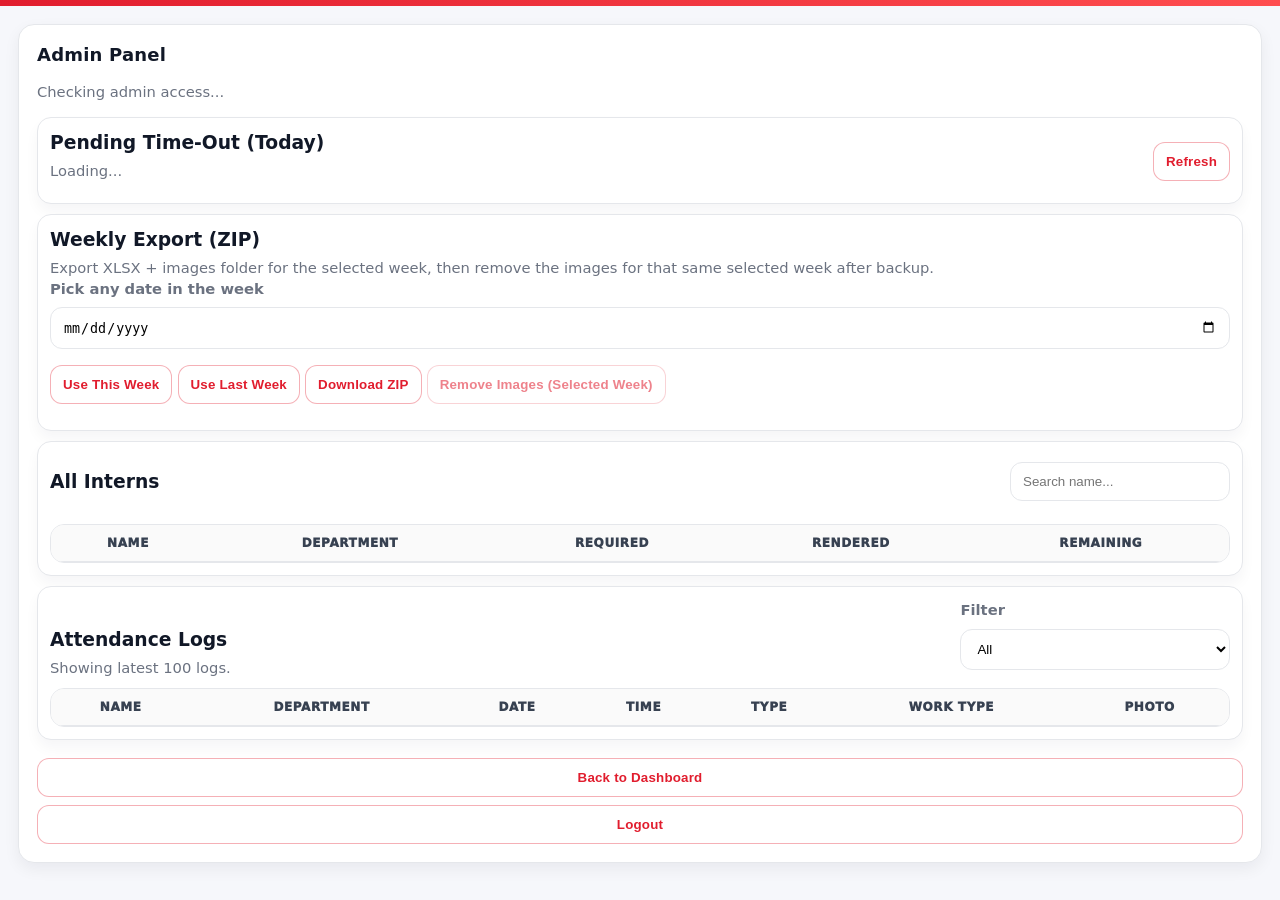
==== commit dcb2dc3c: "Improve dashboard status UI and optimize face recognition" ====
--- a/admin.html
+++ b/admin.html
@@ -29,7 +29,7 @@
       <div class="card">
         <h3 style="margin:0;">Weekly Export (ZIP)</h3>
         <div class="muted" style="margin-top:6px;">
-          Exports: XLSX + /images folder (full images). Then you can remove images to save Firestore storage.
+          Export XLSX + images folder for the selected week, then remove the images for that same selected week after backup.
         </div>
 
         <div class="export-row">
@@ -38,10 +38,13 @@
             <input type="date" id="weekDate" />
           </div>
 
+          <button id="btnThisWeek" class="btn-secondary" style="width:auto;">Use This Week</button>
+          <button id="btnLastWeek" class="btn-secondary" style="width:auto;">Use Last Week</button>
           <button id="btnExportZip" class="btn-secondary" style="width:auto;">Download ZIP</button>
-          <button id="btnRemoveImages" class="btn-secondary" style="width:auto;" disabled>Remove Images (This Week)</button>
+          <button id="btnRemoveImages" class="btn-secondary" style="width:auto;" disabled>Remove Images (Selected Week)</button>
         </div>
 
+        <p class="muted" id="weekRangeLabel" style="margin-top:8px;"></p>
         <p class="muted" id="exportStatus" style="margin-top:8px;"></p>
       </div>
 
@@ -164,6 +167,8 @@
       deleteField, writeBatch
     } from "https://www.gstatic.com/firebasejs/10.7.1/firebase-firestore.js";
 
+    const APP_NAME = "InternTrack";
+
     const adminStatus = document.getElementById("adminStatus");
 
     const internBody = document.getElementById("internBody");
@@ -177,9 +182,12 @@
     const btnRefreshPending = document.getElementById("btnRefreshPending");
 
     const weekDate = document.getElementById("weekDate");
+    const btnThisWeek = document.getElementById("btnThisWeek");
+    const btnLastWeek = document.getElementById("btnLastWeek");
     const btnExportZip = document.getElementById("btnExportZip");
     const btnRemoveImages = document.getElementById("btnRemoveImages");
     const exportStatus = document.getElementById("exportStatus");
+    const weekRangeLabel = document.getElementById("weekRangeLabel");
 
     const photoModal = document.getElementById("photoModal");
     const photoImg = document.getElementById("photoImg");
@@ -187,7 +195,6 @@
     const photoTitle = document.getElementById("photoTitle");
     const photoSubtitle = document.getElementById("photoSubtitle");
 
-    // ✅ custom date controls
     const customDateWrap = document.getElementById("customDateWrap");
     const customLogDate = document.getElementById("customLogDate");
     const logSubtitle = document.getElementById("logSubtitle");
@@ -200,10 +207,12 @@
       photoImg.src = img;
       photoModal.style.display = "block";
     }
+
     function closePhotoModal() {
       photoModal.style.display = "none";
       photoImg.src = "";
     }
+
     closePhotoBtn.addEventListener("click", closePhotoModal);
     photoModal.addEventListener("click", (e) => {
       if (e.target === photoModal) closePhotoModal();
@@ -212,15 +221,17 @@
     function fmtDate(d) {
       return d.toLocaleDateString([], { month: "short", day: "2-digit", year: "numeric" });
     }
+
     function fmtTime(d) {
       return d.toLocaleTimeString([], { hour: "2-digit", minute: "2-digit" });
     }
 
     function startOfDay(d) {
       const x = new Date(d);
-      x.setHours(0,0,0,0);
+      x.setHours(0, 0, 0, 0);
       return x;
     }
+
     function startOfNextDay(d) {
       const x = startOfDay(d);
       x.setDate(x.getDate() + 1);
@@ -230,6 +241,7 @@
     function startOfToday() {
       return startOfDay(new Date());
     }
+
     function startOfTomorrow() {
       return startOfNextDay(new Date());
     }
@@ -265,6 +277,35 @@
       const mm = String(d.getMonth() + 1).padStart(2, "0");
       const dd = String(d.getDate()).padStart(2, "0");
       return `${yyyy}-${mm}-${dd}`;
+    }
+
+    function setWeekPickerFromDate(dateObj) {
+      weekDate.value = ymd(dateObj);
+      updateWeekRangeLabel();
+      btnRemoveImages.disabled = true;
+      exportStatus.textContent = "";
+      lastWeekDocRefs = [];
+    }
+
+    function updateWeekRangeLabel() {
+      const range = getWorkWeekRangeFromDateInput(weekDate.value);
+      if (!range) {
+        weekRangeLabel.textContent = "";
+        return;
+      }
+
+      const { mon, fri } = range;
+      weekRangeLabel.textContent = `Selected week: ${ymd(mon)} to ${ymd(fri)} (Mon–Fri)`;
+    }
+
+    function setCurrentWeek() {
+      setWeekPickerFromDate(new Date());
+    }
+
+    function setLastWeek() {
+      const d = new Date();
+      d.setDate(d.getDate() - 7);
+      setWeekPickerFromDate(d);
     }
 
     function dataUrlToUint8Array(dataUrl) {
@@ -410,7 +451,6 @@
 
       const now = new Date();
 
-      // figure date range filter
       let rangeStart = null;
       let rangeEnd = null;
 
@@ -447,7 +487,6 @@
         const dt = a.timestamp?.toDate();
         if (!dt) return;
 
-        // apply filter
         if (logFilter.value === "month") {
           if (dt.getMonth() !== now.getMonth() || dt.getFullYear() !== now.getFullYear()) return;
         } else if (rangeStart && rangeEnd) {
@@ -559,7 +598,7 @@
 
       const { mon, fri, sat } = range;
 
-      exportStatus.textContent = `Exporting week: ${ymd(mon)} to ${ymd(fri)} (Mon-Fri)...`;
+      exportStatus.textContent = `Exporting selected week: ${ymd(mon)} to ${ymd(fri)} (Mon-Fri)...`;
 
       const usersSnap = await getDocs(collection(db, "users"));
       const userMap = new Map();
@@ -573,7 +612,7 @@
       ));
 
       if (attSnap.empty) {
-        exportStatus.textContent = "No attendance records found for this week.";
+        exportStatus.textContent = "No attendance records found for the selected week.";
         return;
       }
 
@@ -630,10 +669,10 @@
 
       const xlsxArray = window.XLSX.write(wb, { bookType: "xlsx", type: "array" });
       const weekLabel = `${ymd(mon)}_to_${ymd(fri)}`;
-      zip.file(`InternTrack_Week_${weekLabel}.xlsx`, xlsxArray);
+      zip.file(`${APP_NAME}_Week_${weekLabel}.xlsx`, xlsxArray);
 
       const blob = await zip.generateAsync({ type: "blob" });
-      downloadBlob(blob, `InternTrack_Week_${weekLabel}.zip`);
+      downloadBlob(blob, `${APP_NAME}_Week_${weekLabel}.zip`);
 
       exportStatus.textContent = `Downloaded ZIP ✅ (Rows: ${rows.length}, Images: ${imgCount})`;
 
@@ -650,11 +689,11 @@
       const { mon, fri, sat } = range;
 
       const ok = confirm(
-        `Remove images for: ${ymd(mon)} to ${ymd(fri)} (Mon–Fri)?\n\nThis keeps logs and only removes imageBase64.`
+        `Remove images for selected week: ${ymd(mon)} to ${ymd(fri)} (Mon–Fri)?\n\nThis keeps logs and only removes imageBase64.`
       );
       if (!ok) return;
 
-      exportStatus.textContent = "Finding docs with images for this week...";
+      exportStatus.textContent = "Finding docs with images for the selected week...";
 
       try {
         const snap = await getDocs(query(
@@ -671,7 +710,7 @@
         });
 
         if (refs.length === 0) {
-          exportStatus.textContent = "No images found to remove for this week.";
+          exportStatus.textContent = "No images found to remove for the selected week.";
           await loadLogs();
           return;
         }
@@ -688,6 +727,8 @@
         }
 
         exportStatus.textContent = `Images removed ✅ (${refs.length} docs updated). Refreshing...`;
+        btnRemoveImages.disabled = true;
+        lastWeekDocRefs = [];
         await loadLogs();
       } catch (err) {
         console.error(err);
@@ -700,7 +741,6 @@
       if (logFilter.value === "custom") {
         customDateWrap.style.display = "block";
         if (!customLogDate.value) {
-          // default to today
           const t = new Date();
           customLogDate.value = `${t.getFullYear()}-${String(t.getMonth()+1).padStart(2,"0")}-${String(t.getDate()).padStart(2,"0")}`;
         }
@@ -725,6 +765,15 @@
 
     btnRefreshPending.addEventListener("click", loadPendingToday);
 
+    btnThisWeek.addEventListener("click", setCurrentWeek);
+    btnLastWeek.addEventListener("click", setLastWeek);
+    weekDate.addEventListener("change", () => {
+      updateWeekRangeLabel();
+      btnRemoveImages.disabled = true;
+      exportStatus.textContent = "";
+      lastWeekDocRefs = [];
+    });
+
     btnExportZip.addEventListener("click", exportWeekZip);
     btnRemoveImages.addEventListener("click", removeWeekImages);
 
@@ -752,16 +801,15 @@
       await loadPendingToday();
       await loadInterns();
 
-      // default week date = today
       const today = new Date();
       const yyyy = today.getFullYear();
       const mm = String(today.getMonth()+1).padStart(2,"0");
       const dd = String(today.getDate()).padStart(2,"0");
+
       weekDate.value = `${yyyy}-${mm}-${dd}`;
-
-      // default custom log date = today
       customLogDate.value = `${yyyy}-${mm}-${dd}`;
 
+      updateWeekRangeLabel();
       syncCustomDateVisibility();
       await loadLogs();
     });
--- a/css/style.css
+++ b/css/style.css
@@ -32,82 +32,6 @@
   display:block;
   height: 6px;
   background: linear-gradient(90deg, var(--brand), #ff4d4f);
-}
-
-/* keep your login/register container usable */
-.container{
-  margin-top: 80px;
-  background: var(--panel);
-  padding: 20px;
-  width: 340px;
-  margin-left: auto;
-  margin-right: auto;
-  border-radius: 16px;
-  border: 1px solid var(--line);
-  box-shadow: var(--shadow-soft);
-  text-align: center;
-}
-
-.subtitle{
-  font-size: 14px;
-  color: var(--muted);
-  margin-bottom: 15px;
-}
-
-.show-password-row{
-  display:flex;
-  align-items:center;
-  gap:8px;
-  margin-top:8px;
-  margin-bottom:10px;
-  justify-content:flex-start;
-}
-
-.show-password-row input[type="checkbox"]{
-  width:16px;
-  height:16px;
-  cursor:pointer;
-}
-
-.show-password-row label{
-  font-size:14px;
-  cursor:pointer;
-}
-
-/* ===== Dashboard layout ===== */
-
-.app{
-  display:grid;
-  grid-template-columns: 1fr 1fr;
-  gap: 16px;
-  padding: 18px;
-  max-width: 1120px;
-  margin: 0 auto;
-}
-
-.panel{
-  background: var(--panel);
-  border-radius: var(--radius);
-  padding: 18px;
-  box-shadow: var(--shadow-soft);
-  border: 1px solid var(--line);
-}
-
-/* style your existing h2 “Dashboard / Attendance” without changing HTML */
-.panel > h2{
-  margin: 0 0 12px;
-  font-size: 18px;
-  letter-spacing: .2px;
-}
-
-.card{
-  background: var(--card);
-  border: 1px solid var(--line);
-  border-radius: 14px;
-  padding: 14px;
-  margin: 12px 0;
-  text-align:left;
-  box-shadow: 0 8px 14px rgba(17,24,39,.04);
 }
 
 .muted{
@@ -161,7 +85,7 @@
   box-shadow: none;
 }
 
-/* your secondary buttons */
+/* secondary buttons */
 .btn-secondary{
   background: #fff !important;
   color: var(--brand) !important;
@@ -174,7 +98,7 @@
   border-color: rgba(225, 29, 46, .55) !important;
 }
 
-/* role badge you already use */
+/* role badge */
 .badge-role{
   padding: 4px 10px;
   border-radius: 999px;
@@ -187,30 +111,66 @@
 .badge-role.employee{ background:#16a34a; }
 .badge-role.intern{ background: var(--brand); }
 
-/* summary cards grid */
-.cards-4{
+/* =================================
+   DASHBOARD LAYOUT
+   ================================= */
+
+.app{
   display:grid;
-  grid-template-columns: repeat(4, minmax(0, 1fr));
-  gap: 12px;
+  gap: 16px;
+  padding: 18px;
+  margin: 0 auto;
+  width: min(1400px, 100%);
+}
+
+/* desktop column ratio (less empty space) */
+@media (min-width: 901px){
+  .app{
+    grid-template-columns: 1.35fr 0.85fr;
+    gap: 18px;
+  }
+}
+
+/* phones/tablets */
+@media (max-width: 900px){
+  .app{
+    grid-template-columns: 1fr;
+    padding: 10px;
+    gap: 12px;
+  }
+}
+
+.panel{
+  background: var(--panel);
+  border-radius: var(--radius);
+  padding: 18px;
+  box-shadow: var(--shadow-soft);
+  border: 1px solid var(--line);
+}
+
+@media (max-width: 900px){
+  .panel{ padding: 12px; }
+}
+
+/* panel titles */
+.panel > h2{
+  margin: 0 0 12px;
+  font-size: 18px;
+  letter-spacing: .2px;
+}
+
+.card{
+  background: var(--card);
+  border: 1px solid var(--line);
+  border-radius: 14px;
+  padding: 14px;
   margin: 12px 0;
-}
-
-.stat{
-  background:#fff;
-  border:1px solid var(--line);
-  border-radius:14px;
-  padding:12px 14px;
-}
-
-.stat-label{
-  font-size:12px;
-  color: var(--muted);
-  margin-bottom:6px;
-}
-
-.stat-value{
-  font-size:20px;
-  font-weight: 950;
+  text-align:left;
+  box-shadow: 0 8px 14px rgba(17,24,39,.04);
+}
+
+@media (min-width: 901px){
+  .card{ padding: 12px; margin: 10px 0; }
 }
 
 /* banner */
@@ -226,22 +186,39 @@
   margin: 12px 0;
 }
 
-/* team lists */
-.team-grid{
+/* summary cards */
+.cards-4{
   display:grid;
-  grid-template-columns: repeat(3, minmax(0, 1fr));
-  gap:12px;
-}
-.team-title{
+  grid-template-columns: repeat(4, minmax(0, 1fr));
+  gap: 12px;
+  margin: 12px 0;
+}
+
+@media (max-width: 900px){
+  .cards-4{ grid-template-columns: repeat(2, minmax(0, 1fr)); }
+}
+
+.stat{
+  background:#fff;
+  border:1px solid var(--line);
+  border-radius:14px;
+  padding:12px 14px;
+}
+
+@media (min-width: 901px){
+  .stat{ padding: 10px 12px; }
+}
+
+.stat-label{
+  font-size:12px;
+  color: var(--muted);
+  margin-bottom:6px;
+}
+
+.stat-value{
+  font-size:20px;
   font-weight: 950;
-  margin-bottom: 8px;
-}
-.team-list{
-  margin: 0;
-  padding-left: 18px;
-}
-.team-list li{ margin: 6px 0; }
-.team-empty{ color: var(--muted); font-style: italic; }
+}
 
 /* table */
 .dtr-table{
@@ -270,7 +247,7 @@
   letter-spacing: .6px;
 }
 
-/* nicer scroll container for your inline overflow:auto wrapper */
+/* nicer scroll container */
 .card > div[style*="overflow:auto"]{
   border-radius: 14px;
   border: 1px solid var(--line);
@@ -284,13 +261,394 @@
   box-shadow: 0 12px 22px rgba(17,24,39,.08);
 }
 
-/* responsive */
+/* team lists */
+.team-grid{
+  display:grid;
+  grid-template-columns: repeat(3, minmax(0, 1fr));
+  gap:12px;
+}
 @media (max-width: 900px){
-  .cards-4{ grid-template-columns: repeat(2, minmax(0, 1fr)); }
   .team-grid{ grid-template-columns: 1fr; }
 }
 
-@media (max-width: 800px){
-  .app{ grid-template-columns: 1fr; padding: 14px; }
-  .panel{ padding: 14px; }
+.team-title{
+  font-weight: 950;
+  margin-bottom: 8px;
+}
+.team-list{
+  margin: 0;
+  padding-left: 18px;
+}
+.team-list li{ margin: 6px 0; }
+.team-empty{ color: var(--muted); font-style: italic; }
+
+/* compact 3-column info row */
+.kv-row{
+  display: grid;
+  grid-template-columns: repeat(3, minmax(0,1fr));
+  gap: 10px;
+  margin-top: 6px;
+}
+@media (max-width: 600px){
+  .kv-row{ grid-template-columns: 1fr; }
+}
+
+/* =================================
+   DASHBOARD TABS (THIS FIXES MOBILE)
+   ================================= */
+
+.tabs{
+  display:flex;
+  gap:10px;
+  margin: 10px 0 6px;
+  flex-wrap: wrap;
+}
+
+.tab-btn{
+  width:auto !important;
+  padding: 10px 14px !important;
+  border-radius: 999px !important;
+  background: #fff !important;
+  color: var(--text) !important;
+  border: 1px solid var(--line) !important;
+  box-shadow: none !important;
+  font-weight: 900 !important;
+  margin-top: 0 !important;
+}
+
+.tab-btn.is-active{
+  background: var(--brand) !important;
+  color: #fff !important;
+  border-color: rgba(225,29,46,.5) !important;
+  box-shadow: 0 10px 18px rgba(225,29,46,.16) !important;
+}
+
+/* THIS is the key */
+.tab-content{ display:none; }
+.tab-content.is-active{ display:block; }
+
+@media (max-width: 480px){
+  .tabs{ gap: 8px; }
+  .tab-btn{
+    flex: 1;
+    text-align:center;
+    padding: 10px 10px !important;
+  }
+}
+
+/* =================================
+   PROGRESS (works on phone)
+   ================================= */
+
+.progress-wrap{ width:100%; }
+
+.progress-track{
+  width: 100%;
+  height: 10px;
+  border-radius: 999px;
+  background: #f3f4f6;
+  border: 1px solid var(--line);
+  overflow: hidden;
+  margin-top: 8px;
+}
+
+.progress-bar{
+  height: 100%;
+  width: 0%;
+  background: linear-gradient(90deg, var(--brand), #ff4d4f);
+  border-radius: 999px;
+}
+
+/* =================================
+   AUTH (LOGIN/REGISTER) LAYOUT
+   ================================= */
+
+.auth{
+  min-height: 100vh;
+  display: grid;
+  grid-template-columns: 0.6fr 1.4fr;
+  background: #fff;
+}
+
+.auth-left{
+  position: relative;
+  padding: 38px;
+  color: #fff;
+  overflow: hidden;
+  background:
+    radial-gradient(900px 600px at 20% 30%, rgba(255,70,70,0.25), transparent 60%),
+    radial-gradient(800px 500px at 70% 70%, rgba(220,38,38,0.35), transparent 60%),
+    linear-gradient(135deg, #2b0202 0%, #7f1d1d 60%, #2b0202 100%);
+}
+
+.auth-left::after{
+  content:"";
+  position:absolute;
+  inset:0;
+  opacity: .25;
+  background-image:
+    linear-gradient(transparent 96%, rgba(255,0,0,.15) 97%, transparent 100%),
+    linear-gradient(90deg, transparent 96%, rgba(255,0,0,.10) 97%, transparent 100%);
+  background-size: 180px 180px;
+  pointer-events:none;
+}
+
+.auth-brand{
+  position: absolute;
+  left: 38px;
+  bottom: 78px;
+  max-width: 420px;
+  z-index: 2;
+}
+
+.auth-brand h1{
+  margin: 0 0 10px 0;
+  font-size: 32px;
+  letter-spacing: .2px;
+}
+
+.auth-subtitle{
+  margin: 0;
+  display: inline-block;
+  padding: 6px 10px;
+  border-radius: 8px;
+  font-size: 13px;
+  color: rgba(255,255,255,.9);
+  background: rgba(255,255,255,.10);
+  border: 1px solid rgba(255,255,255,.12);
+}
+
+.auth-footer{
+  position: absolute;
+  left: 38px;
+  bottom: 24px;
+  font-size: 12px;
+  color: rgba(255,255,255,.6);
+  z-index: 2;
+}
+
+.auth-right{
+  display: grid;
+  place-items: center;
+  padding: 28px 16px;
+}
+
+.auth-card{
+  width: 100%;
+  max-width: 520px;
+  padding: 10px 6px;
+}
+
+.auth-head{
+  text-align: center;
+  margin-bottom: 14px;
+}
+
+.auth-head h2{
+  margin: 0;
+  font-size: 22px;
+  font-weight: 800;
+}
+
+.auth-note{
+  background: #f3f4f6;
+  border: 1px solid #e5e7eb;
+  border-radius: 10px;
+  padding: 12px 14px;
+  font-size: 13px;
+  color: #374151;
+  margin: 12px auto 16px;
+}
+
+.auth-form{
+  padding: 0 6px;
+}
+
+.auth-label{
+  display:block;
+  font-size: 12px;
+  font-weight: 700;
+  color: #374151;
+  margin-bottom: 6px;
+}
+
+.auth-form input{
+  width: 100%;
+  padding: 12px 12px;
+  border-radius: 10px;
+  border: 1px solid #e5e7eb;
+  background: #f9fafb;
+  outline: none;
+}
+
+.auth-form input:focus{
+  background: #fff;
+  border-color: rgba(225, 29, 46, .45);
+  box-shadow: 0 0 0 3px rgba(225, 29, 46, .14);
+}
+
+.auth-showpass{
+  margin-top: 10px;
+  display:flex;
+  align-items:center;
+  gap:8px;
+}
+
+.auth-links{
+  margin-top: 12px;
+  display:flex;
+  justify-content: center;
+  gap: 10px;
+  font-size: 13px;
+}
+
+.auth-links a{
+  text-decoration: none;
+}
+
+.auth-sep{
+  color: #9ca3af;
+}
+
+.auth-actions{
+  display: grid;
+  gap: 10px;
+  margin-top: 14px;
+}
+
+.auth-actions button{
+  width: 100%;
+  border-radius: 10px;
+}
+
+.btn-danger{
+  background: #dc3545;
+}
+.btn-danger:hover{
+  background: #b02a37;
+}
+
+.auth-bottom{
+  margin-top: 12px;
+  text-align:center;
+  font-size: 13px;
+}
+
+/* Old simple login/register container (ONLY for pages that still use .container) */
+.container{
+  margin-top: 80px;
+  background: var(--panel);
+  padding: 20px;
+  width: 340px;
+  margin-left: auto;
+  margin-right: auto;
+  border-radius: 16px;
+  border: 1px solid var(--line);
+  box-shadow: var(--shadow-soft);
+  text-align: center;
+}
+
+.subtitle{
+  font-size: 14px;
+  color: var(--muted);
+  margin-bottom: 15px;
+}
+
+.show-password-row{
+  display:flex;
+  align-items:center;
+  gap:8px;
+  margin-top:8px;
+  margin-bottom:10px;
+  justify-content:flex-start;
+}
+
+.show-password-row input[type="checkbox"]{
+  width:16px;
+  height:16px;
+  cursor:pointer;
+}
+
+.show-password-row label{
+  font-size:14px;
+  cursor:pointer;
+}
+
+@media (max-width: 900px){
+  .auth{
+    grid-template-columns: 1fr;
+  }
+  .auth-left{
+    min-height: 260px;
+  }
+  .auth-brand{
+    position: static;
+    margin-top: 120px;
+    max-width: 100%;
+  }
+  .auth-footer{
+    left: 22px;
+  }
+}
+
+.status-box{
+  margin-top: 14px;
+  border-radius: 14px;
+  padding: 14px 16px;
+  border: 1px solid var(--line);
+  background: #fff;
+}
+
+.status-title{
+  font-size: 12px;
+  font-weight: 800;
+  letter-spacing: .08em;
+  text-transform: uppercase;
+  margin-bottom: 6px;
+}
+
+.status-text{
+  font-size: 16px;
+  font-weight: 800;
+  line-height: 1.4;
+}
+
+.status-info{
+  background: #f8fafc;
+  border-color: #cbd5e1;
+}
+
+.status-info .status-title,
+.status-info .status-text{
+  color: #1e293b;
+}
+
+.status-success{
+  background: #f0fdf4;
+  border-color: #bbf7d0;
+}
+
+.status-success .status-title,
+.status-success .status-text{
+  color: #166534;
+}
+
+.status-warning{
+  background: #fff7ed;
+  border-color: #fed7aa;
+}
+
+.status-warning .status-title,
+.status-warning .status-text{
+  color: #c2410c;
+}
+
+.status-danger{
+  background: #fef2f2;
+  border-color: #fecaca;
+}
+
+.status-danger .status-title,
+.status-danger .status-text{
+  color: #b91c1c;
 }
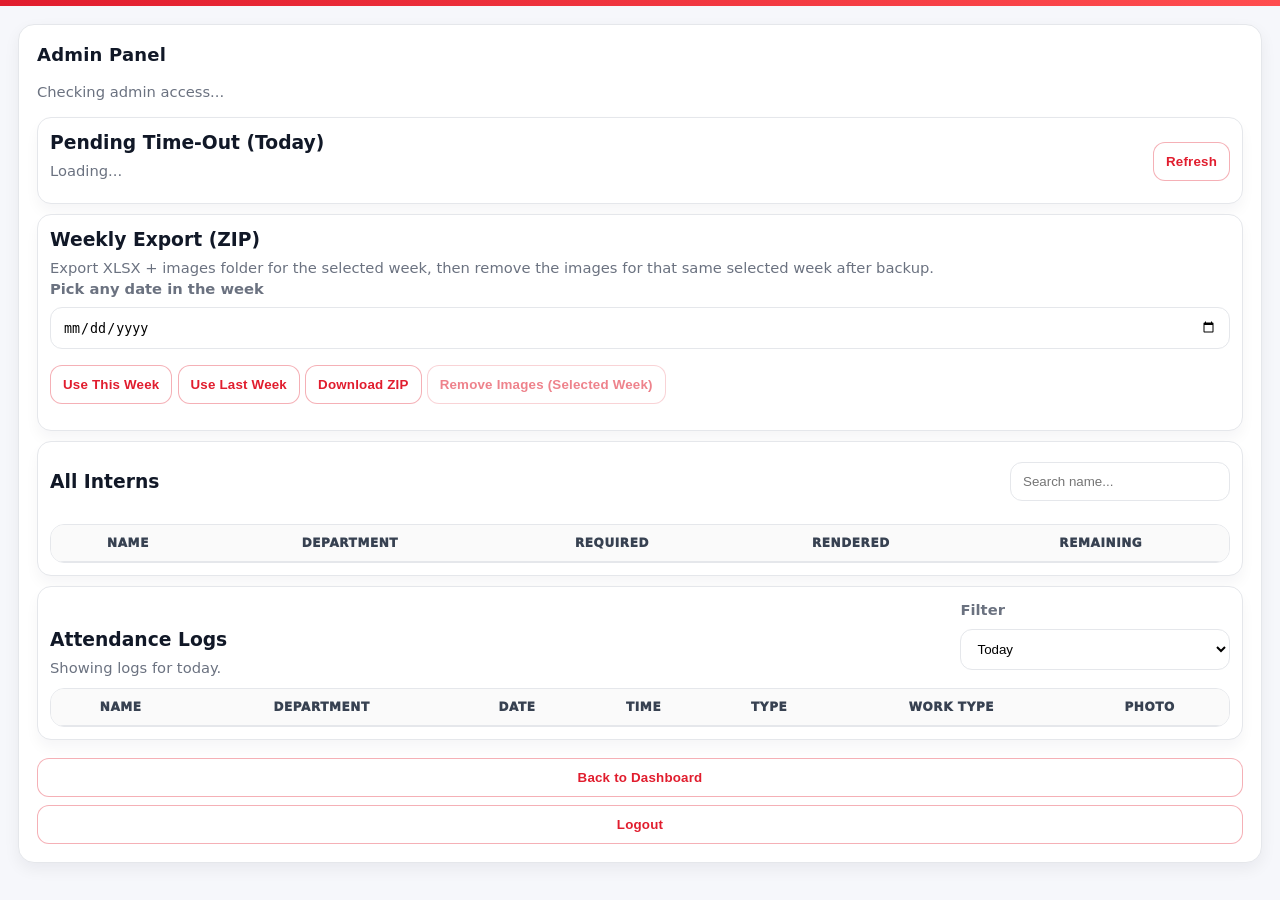
==== commit 20ccfbcb: "fixed cs" ====
--- a/admin.html
+++ b/admin.html
@@ -12,7 +12,6 @@
       <h2>Admin Panel</h2>
       <p class="muted" id="adminStatus">Checking admin access...</p>
 
-      <!-- Pending Time-outs -->
       <div class="card">
         <div style="display:flex; justify-content:space-between; align-items:flex-end; gap:10px; flex-wrap:wrap;">
           <div>
@@ -25,7 +24,6 @@
         <ul id="pendingAdminList" class="team-list" style="margin-top:10px;"></ul>
       </div>
 
-      <!-- Weekly Export + Remove Images -->
       <div class="card">
         <h3 style="margin:0;">Weekly Export (ZIP)</h3>
         <div class="muted" style="margin-top:6px;">
@@ -48,7 +46,6 @@
         <p class="muted" id="exportStatus" style="margin-top:8px;"></p>
       </div>
 
-      <!-- Interns table -->
       <div class="card">
         <div style="display:flex; justify-content:space-between; align-items:center; gap:10px;">
           <h3 style="margin:0;">All Interns</h3>
@@ -73,23 +70,22 @@
         </div>
       </div>
 
-      <!-- Attendance logs -->
       <div class="card">
         <div style="display:flex; justify-content:space-between; align-items:flex-end; gap:10px; flex-wrap:wrap;">
           <div>
             <h3 style="margin:0;">Attendance Logs</h3>
-            <div class="muted" style="margin-top:6px;" id="logSubtitle">Showing latest 100 logs.</div>
+            <div class="muted" style="margin-top:6px;" id="logSubtitle">Showing logs for today.</div>
           </div>
 
           <div style="display:flex; gap:10px; align-items:flex-end; flex-wrap:wrap;">
             <div>
               <label class="muted"><b>Filter</b></label>
               <select id="logFilter" style="min-width:220px;">
-                <option value="all">All</option>
-                <option value="today">Today</option>
+                <option value="today" selected>Today</option>
                 <option value="yesterday">Yesterday</option>
                 <option value="month">This Month</option>
                 <option value="custom">Custom Date</option>
+                <option value="all">All (latest 100)</option>
               </select>
             </div>
 
@@ -123,7 +119,6 @@
     </div>
   </div>
 
-  <!-- Photo Modal -->
   <div id="photoModal" style="
     display:none;
     position:fixed;
@@ -153,7 +148,6 @@
     </div>
   </div>
 
-  <!-- ZIP + XLSX libraries -->
   <script src="https://cdn.jsdelivr.net/npm/jszip@3.10.1/dist/jszip.min.js"></script>
   <script src="https://cdn.jsdelivr.net/npm/xlsx@0.18.5/dist/xlsx.full.min.js"></script>
 
@@ -327,9 +321,6 @@
       URL.revokeObjectURL(url);
     }
 
-    // ===== Same hours rules as dashboard =====
-    function r2(n) { return Math.floor(n * 100) / 100; }
-
     function creditedStartTime(dt) {
       const nine = new Date(dt);
       nine.setHours(9, 0, 0, 0);
@@ -343,7 +334,20 @@
       return `${yyyy}-${mm}-${dd}`;
     }
 
-    function computeCappedDayHours(attendanceDocsForDay) {
+    function creditedHoursFromMs(ms) {
+      const maxMs = 10 * 60 * 60 * 1000;
+      const safeMs = Math.max(0, Math.min(ms, maxMs));
+      const rawHours = safeMs / (1000 * 60 * 60);
+
+      let whole = Math.floor(rawHours);
+      const minutes = (rawHours - whole) * 60;
+
+      if (minutes >= 45) whole += 1;
+
+      return Math.min(10, whole);
+    }
+
+    function computeDayWorkedMs(attendanceDocsForDay, includeActiveNow = false) {
       let lastIn = null;
       let totalMs = 0;
 
@@ -364,12 +368,13 @@
         }
       }
 
-      const workedHrs = totalMs / (1000 * 60 * 60);
-      const regular = Math.min(8, workedHrs);
-      const overtime = Math.min(2, Math.max(0, workedHrs - 8));
-      const credited = Math.min(10, regular + overtime);
-
-      return { creditedHrs: r2(credited) };
+      if (includeActiveNow && lastIn) {
+        const now = new Date();
+        const diff = now - lastIn;
+        if (diff > 0) totalMs += diff;
+      }
+
+      return totalMs;
     }
 
     async function computeRendered(uid) {
@@ -380,6 +385,7 @@
       ));
 
       const byDay = new Map();
+      const todayKey = dayKeyFromDate(new Date());
 
       snap.forEach(docu => {
         const a = docu.data();
@@ -392,12 +398,13 @@
 
       let totalCredited = 0;
 
-      for (const arr of byDay.values()) {
+      for (const [key, arr] of byDay.entries()) {
         arr.sort((x, y) => x.timestamp.toDate() - y.timestamp.toDate());
-        totalCredited += computeCappedDayHours(arr).creditedHrs;
-      }
-
-      return r2(totalCredited);
+        const workedMs = computeDayWorkedMs(arr, key === todayKey);
+        totalCredited += creditedHoursFromMs(workedMs);
+      }
+
+      return totalCredited;
     }
 
     async function loadInterns() {
@@ -424,11 +431,21 @@
           <td>${u.name ?? ""}</td>
           <td>${u.department ?? ""}</td>
           <td>${required} hrs</td>
-          <td>${rendered.toFixed(2)} hrs</td>
-          <td>${remaining.toFixed(2)} hrs</td>
+          <td>${rendered} hrs</td>
+          <td>${remaining} hrs</td>
         `;
         internBody.appendChild(tr);
       }
+    }
+
+    function getMonthStart() {
+      const now = new Date();
+      return new Date(now.getFullYear(), now.getMonth(), 1, 0, 0, 0, 0);
+    }
+
+    function getNextMonthStart() {
+      const now = new Date();
+      return new Date(now.getFullYear(), now.getMonth() + 1, 1, 0, 0, 0, 0);
     }
 
     async function loadLogs() {
@@ -438,31 +455,32 @@
       const userMap = new Map();
       usersSnap.forEach(d => userMap.set(d.id, d.data()));
 
-      const logsSnap = await getDocs(query(
-        collection(db, "attendance"),
-        orderBy("timestamp", "desc"),
-        limit(100)
-      ));
-
-      if (logsSnap.empty) {
-        logsBody.innerHTML = `<tr><td colspan="7" style="text-align:center;">No attendance yet.</td></tr>`;
-        return;
-      }
-
       const now = new Date();
-
+      let logsQuery;
       let rangeStart = null;
       let rangeEnd = null;
 
       if (logFilter.value === "today") {
         rangeStart = startOfToday();
         rangeEnd = startOfTomorrow();
+        logsQuery = query(
+          collection(db, "attendance"),
+          where("timestamp", ">=", rangeStart),
+          where("timestamp", "<", rangeEnd),
+          orderBy("timestamp", "desc")
+        );
         logSubtitle.textContent = `Showing logs for today (${ymd(rangeStart)}).`;
       } else if (logFilter.value === "yesterday") {
         const y = new Date();
         y.setDate(y.getDate() - 1);
         rangeStart = startOfDay(y);
         rangeEnd = startOfNextDay(y);
+        logsQuery = query(
+          collection(db, "attendance"),
+          where("timestamp", ">=", rangeStart),
+          where("timestamp", "<", rangeEnd),
+          orderBy("timestamp", "desc")
+        );
         logSubtitle.textContent = `Showing logs for yesterday (${ymd(rangeStart)}).`;
       } else if (logFilter.value === "custom") {
         if (!customLogDate.value) {
@@ -470,14 +488,43 @@
           logSubtitle.textContent = "Custom date selected. Please pick a date.";
           return;
         }
+
         const picked = new Date(customLogDate.value + "T00:00:00");
         rangeStart = startOfDay(picked);
         rangeEnd = startOfNextDay(picked);
+
+        logsQuery = query(
+          collection(db, "attendance"),
+          where("timestamp", ">=", rangeStart),
+          where("timestamp", "<", rangeEnd),
+          orderBy("timestamp", "desc")
+        );
         logSubtitle.textContent = `Showing logs for ${ymd(rangeStart)}.`;
       } else if (logFilter.value === "month") {
-        logSubtitle.textContent = "Showing logs for this month (latest 100 only).";
+        const monthStart = getMonthStart();
+        const nextMonthStart = getNextMonthStart();
+
+        logsQuery = query(
+          collection(db, "attendance"),
+          where("timestamp", ">=", monthStart),
+          where("timestamp", "<", nextMonthStart),
+          orderBy("timestamp", "desc")
+        );
+        logSubtitle.textContent = `Showing logs for this month (${monthStart.toLocaleDateString([], { month: "long", year: "numeric" })}).`;
       } else {
+        logsQuery = query(
+          collection(db, "attendance"),
+          orderBy("timestamp", "desc"),
+          limit(100)
+        );
         logSubtitle.textContent = "Showing latest 100 logs.";
+      }
+
+      const logsSnap = await getDocs(logsQuery);
+
+      if (logsSnap.empty) {
+        logsBody.innerHTML = `<tr><td colspan="7" style="text-align:center;">No attendance found for this filter.</td></tr>`;
+        return;
       }
 
       let shown = 0;
@@ -486,12 +533,6 @@
         const a = docu.data();
         const dt = a.timestamp?.toDate();
         if (!dt) return;
-
-        if (logFilter.value === "month") {
-          if (dt.getMonth() !== now.getMonth() || dt.getFullYear() !== now.getFullYear()) return;
-        } else if (rangeStart && rangeEnd) {
-          if (!(dt >= rangeStart && dt < rangeEnd)) return;
-        }
 
         const u = userMap.get(a.userId) || {};
         const hasImg = !!a.imageBase64;
@@ -811,6 +852,8 @@
 
       updateWeekRangeLabel();
       syncCustomDateVisibility();
+
+      logFilter.value = "today";
       await loadLogs();
     });
   </script>
--- a/css/style.css
+++ b/css/style.css
@@ -39,7 +39,6 @@
   font-size: 0.92rem;
 }
 
-/* inputs */
 input, select{
   width: 100%;
   padding: 11px 12px;
@@ -56,7 +55,6 @@
   box-shadow: var(--focus);
 }
 
-/* buttons (default = red brand) */
 button{
   padding: 11px 12px;
   width: 100%;
@@ -85,7 +83,6 @@
   box-shadow: none;
 }
 
-/* secondary buttons */
 .btn-secondary{
   background: #fff !important;
   color: var(--brand) !important;
@@ -98,7 +95,6 @@
   border-color: rgba(225, 29, 46, .55) !important;
 }
 
-/* role badge */
 .badge-role{
   padding: 4px 10px;
   border-radius: 999px;
@@ -111,10 +107,6 @@
 .badge-role.employee{ background:#16a34a; }
 .badge-role.intern{ background: var(--brand); }
 
-/* =================================
-   DASHBOARD LAYOUT
-   ================================= */
-
 .app{
   display:grid;
   gap: 16px;
@@ -123,7 +115,6 @@
   width: min(1400px, 100%);
 }
 
-/* desktop column ratio (less empty space) */
 @media (min-width: 901px){
   .app{
     grid-template-columns: 1.35fr 0.85fr;
@@ -131,7 +122,6 @@
   }
 }
 
-/* phones/tablets */
 @media (max-width: 900px){
   .app{
     grid-template-columns: 1fr;
@@ -152,7 +142,6 @@
   .panel{ padding: 12px; }
 }
 
-/* panel titles */
 .panel > h2{
   margin: 0 0 12px;
   font-size: 18px;
@@ -173,7 +162,6 @@
   .card{ padding: 12px; margin: 10px 0; }
 }
 
-/* banner */
 .banner{
   display:flex;
   justify-content:space-between;
@@ -186,7 +174,6 @@
   margin: 12px 0;
 }
 
-/* summary cards */
 .cards-4{
   display:grid;
   grid-template-columns: repeat(4, minmax(0, 1fr));
@@ -220,7 +207,6 @@
   font-weight: 950;
 }
 
-/* table */
 .dtr-table{
   width:100%;
   border-collapse: separate;
@@ -247,21 +233,18 @@
   letter-spacing: .6px;
 }
 
-/* nicer scroll container */
 .card > div[style*="overflow:auto"]{
   border-radius: 14px;
   border: 1px solid var(--line);
   background:#fff;
 }
 
-/* video */
 video{
   border-radius: 14px !important;
   border: 1px solid var(--line);
   box-shadow: 0 12px 22px rgba(17,24,39,.08);
 }
 
-/* team lists */
 .team-grid{
   display:grid;
   grid-template-columns: repeat(3, minmax(0, 1fr));
@@ -282,7 +265,6 @@
 .team-list li{ margin: 6px 0; }
 .team-empty{ color: var(--muted); font-style: italic; }
 
-/* compact 3-column info row */
 .kv-row{
   display: grid;
   grid-template-columns: repeat(3, minmax(0,1fr));
@@ -292,10 +274,6 @@
 @media (max-width: 600px){
   .kv-row{ grid-template-columns: 1fr; }
 }
-
-/* =================================
-   DASHBOARD TABS (THIS FIXES MOBILE)
-   ================================= */
 
 .tabs{
   display:flex;
@@ -323,7 +301,6 @@
   box-shadow: 0 10px 18px rgba(225,29,46,.16) !important;
 }
 
-/* THIS is the key */
 .tab-content{ display:none; }
 .tab-content.is-active{ display:block; }
 
@@ -336,10 +313,6 @@
   }
 }
 
-/* =================================
-   PROGRESS (works on phone)
-   ================================= */
-
 .progress-wrap{ width:100%; }
 
 .progress-track{
@@ -358,10 +331,6 @@
   background: linear-gradient(90deg, var(--brand), #ff4d4f);
   border-radius: 999px;
 }
-
-/* =================================
-   AUTH (LOGIN/REGISTER) LAYOUT
-   ================================= */
 
 .auth{
   min-height: 100vh;
@@ -534,7 +503,6 @@
   font-size: 13px;
 }
 
-/* Old simple login/register container (ONLY for pages that still use .container) */
 .container{
   margin-top: 80px;
   background: var(--panel);
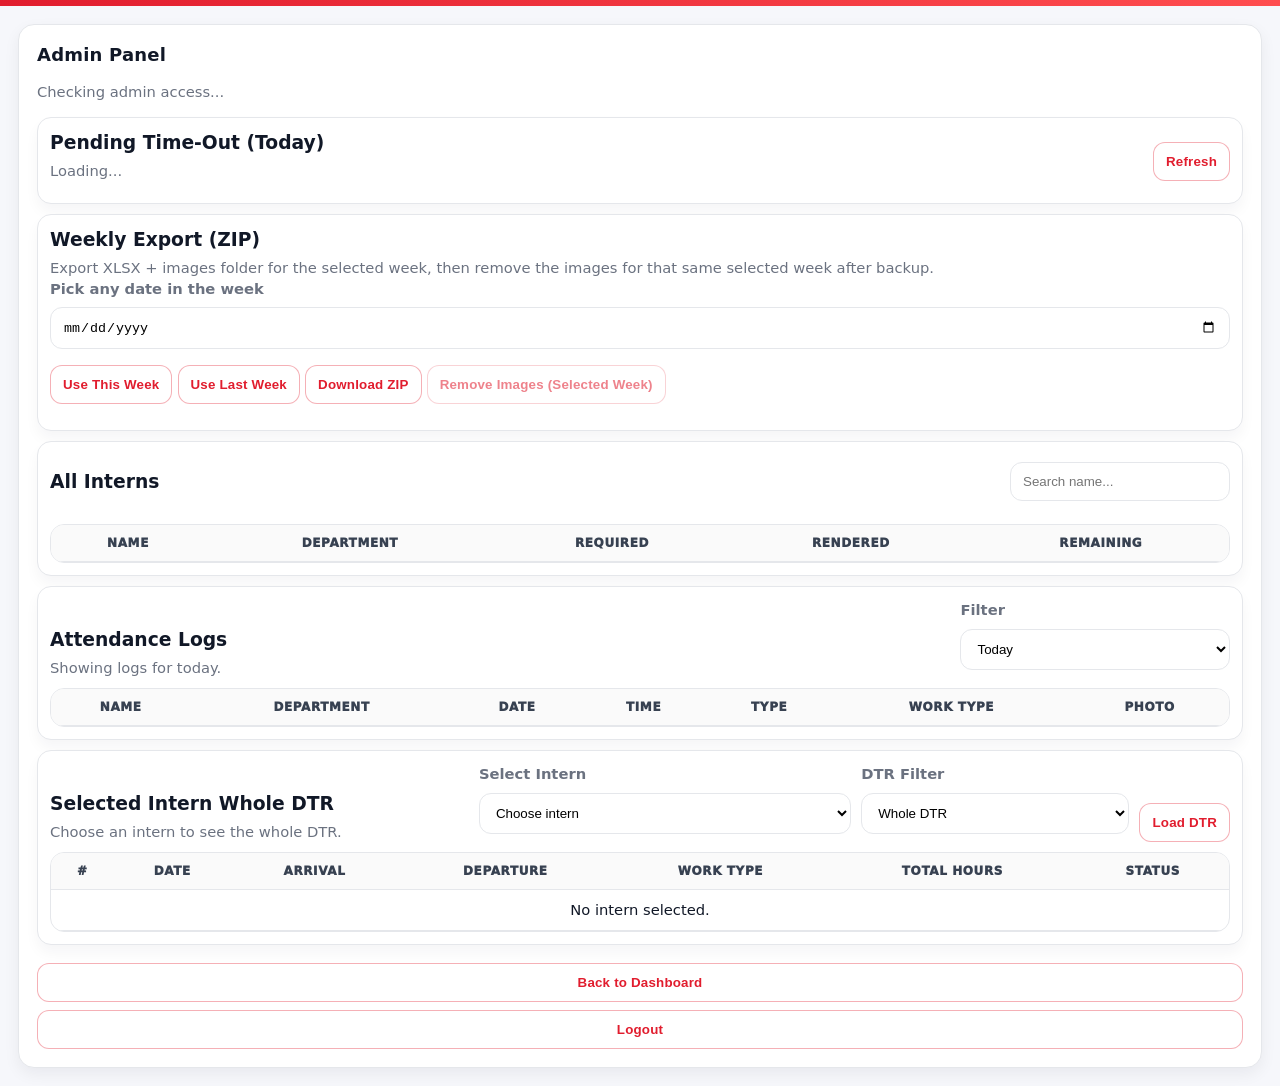
==== commit a64b04d5: "update admin dtr with absent weekdays" ====
--- a/admin.html
+++ b/admin.html
@@ -110,6 +110,63 @@
               </tr>
             </thead>
             <tbody id="logsBody"></tbody>
+          </table>
+        </div>
+      </div>
+
+      <div class="card" id="selectedInternDtrCard">
+        <div style="display:flex; justify-content:space-between; align-items:flex-end; gap:10px; flex-wrap:wrap;">
+          <div>
+            <h3 style="margin:0;">Selected Intern Whole DTR</h3>
+            <div class="muted" style="margin-top:6px;" id="selectedInternSubtitle">Choose an intern to see the whole DTR.</div>
+          </div>
+
+          <div style="display:flex; gap:10px; align-items:flex-end; flex-wrap:wrap;">
+            <div>
+              <label class="muted"><b>Select Intern</b></label>
+              <select id="selectedIntern" style="min-width:260px;">
+                <option value="">Choose intern</option>
+              </select>
+            </div>
+
+            <div>
+              <label class="muted"><b>DTR Filter</b></label>
+              <select id="selectedInternFilter" style="min-width:180px;">
+                <option value="all" selected>Whole DTR</option>
+                <option value="today">Today</option>
+                <option value="yesterday">Yesterday</option>
+                <option value="month">This Month</option>
+                <option value="custom">Custom Date</option>
+              </select>
+            </div>
+
+            <div id="selectedInternCustomWrap" style="display:none;">
+              <label class="muted"><b>Pick date</b></label>
+              <input type="date" id="selectedInternCustomDate" />
+            </div>
+
+            <button id="btnLoadSelectedInternDtr" class="btn-secondary" style="width:auto;">Load DTR</button>
+          </div>
+        </div>
+
+        <div style="overflow:auto; margin-top:10px;">
+          <table class="dtr-table" style="min-width:950px;">
+            <thead>
+              <tr>
+                <th>#</th>
+                <th>Date</th>
+                <th>Arrival</th>
+                <th>Departure</th>
+                <th>Work Type</th>
+                <th>Total Hours</th>
+                <th>Status</th>
+              </tr>
+            </thead>
+            <tbody id="selectedInternDtrBody">
+              <tr>
+                <td colspan="7" style="text-align:center;">No intern selected.</td>
+              </tr>
+            </tbody>
           </table>
         </div>
       </div>
@@ -193,7 +250,16 @@
     const customLogDate = document.getElementById("customLogDate");
     const logSubtitle = document.getElementById("logSubtitle");
 
+    const selectedIntern = document.getElementById("selectedIntern");
+    const selectedInternFilter = document.getElementById("selectedInternFilter");
+    const selectedInternCustomWrap = document.getElementById("selectedInternCustomWrap");
+    const selectedInternCustomDate = document.getElementById("selectedInternCustomDate");
+    const btnLoadSelectedInternDtr = document.getElementById("btnLoadSelectedInternDtr");
+    const selectedInternDtrBody = document.getElementById("selectedInternDtrBody");
+    const selectedInternSubtitle = document.getElementById("selectedInternSubtitle");
+
     let lastWeekDocRefs = [];
+    let cachedUsers = new Map();
 
     function openPhotoModal({ name, type, dt, img }) {
       photoTitle.textContent = `${name || "Unknown"} — ${type || "Attendance"}`;
@@ -238,6 +304,29 @@
 
     function startOfTomorrow() {
       return startOfNextDay(new Date());
+    }
+
+    function isWeekday(dateObj) {
+      const day = dateObj.getDay();
+      return day >= 1 && day <= 5;
+    }
+
+    function getWeekdayDatesInRange(startDate, endDateInclusive) {
+      const dates = [];
+      const cur = new Date(startDate);
+      cur.setHours(0, 0, 0, 0);
+
+      const end = new Date(endDateInclusive);
+      end.setHours(0, 0, 0, 0);
+
+      while (cur <= end) {
+        if (isWeekday(cur)) {
+          dates.push(new Date(cur));
+        }
+        cur.setDate(cur.getDate() + 1);
+      }
+
+      return dates;
     }
 
     function mondayOfWeek(dateObj) {
@@ -407,10 +496,42 @@
       return totalCredited;
     }
 
+    async function loadUsersCache() {
+      const usersSnap = await getDocs(collection(db, "users"));
+      cachedUsers = new Map();
+      usersSnap.forEach(d => cachedUsers.set(d.id, d.data()));
+      return usersSnap;
+    }
+
+    async function populateSelectedInternDropdown() {
+      if (cachedUsers.size === 0) await loadUsersCache();
+
+      selectedIntern.innerHTML = `<option value="">Choose intern</option>`;
+
+      const rows = [];
+      for (const [uid, u] of cachedUsers.entries()) {
+        if ((u.role || "intern") === "admin") continue;
+        rows.push({
+          uid,
+          name: u.name ?? "",
+          department: u.department ?? ""
+        });
+      }
+
+      rows.sort((a, b) => a.name.localeCompare(b.name));
+
+      rows.forEach(r => {
+        const opt = document.createElement("option");
+        opt.value = r.uid;
+        opt.textContent = `${r.name} - ${r.department}`;
+        selectedIntern.appendChild(opt);
+      });
+    }
+
     async function loadInterns() {
       internBody.innerHTML = "";
 
-      const usersSnap = await getDocs(collection(db, "users"));
+      const usersSnap = await loadUsersCache();
       internCount.textContent = `Total Users: ${usersSnap.size}`;
 
       if (usersSnap.empty) {
@@ -420,13 +541,17 @@
 
       for (const docu of usersSnap.docs) {
         const u = docu.data();
+        if ((u.role || "intern") === "admin") continue;
+
         const uid = docu.id;
-
         const required = Number(u.requiredHours ?? 0);
         const rendered = await computeRendered(uid);
         const remaining = Math.max(0, required - rendered);
 
         const tr = document.createElement("tr");
+        tr.classList.add("dtr-row-clickable");
+        tr.dataset.uid = uid;
+
         tr.innerHTML = `
           <td>${u.name ?? ""}</td>
           <td>${u.department ?? ""}</td>
@@ -434,8 +559,26 @@
           <td>${rendered} hrs</td>
           <td>${remaining} hrs</td>
         `;
+
+        tr.addEventListener("click", async () => {
+          Array.from(internBody.children).forEach(r => r.classList.remove("dtr-row-selected"));
+          tr.classList.add("dtr-row-selected");
+
+          selectedIntern.value = uid;
+          selectedInternFilter.value = "all";
+          syncSelectedInternCustomVisibility();
+          await loadSelectedInternWholeDtr();
+
+          const dtrCard = document.getElementById("selectedInternDtrCard");
+          if (dtrCard) {
+            dtrCard.scrollIntoView({ behavior: "smooth", block: "start" });
+          }
+        });
+
         internBody.appendChild(tr);
       }
+
+      await populateSelectedInternDropdown();
     }
 
     function getMonthStart() {
@@ -451,11 +594,8 @@
     async function loadLogs() {
       logsBody.innerHTML = "";
 
-      const usersSnap = await getDocs(collection(db, "users"));
-      const userMap = new Map();
-      usersSnap.forEach(d => userMap.set(d.id, d.data()));
-
-      const now = new Date();
+      if (cachedUsers.size === 0) await loadUsersCache();
+
       let logsQuery;
       let rangeStart = null;
       let rangeEnd = null;
@@ -534,7 +674,7 @@
         const dt = a.timestamp?.toDate();
         if (!dt) return;
 
-        const u = userMap.get(a.userId) || {};
+        const u = cachedUsers.get(a.userId) || {};
         const hasImg = !!a.imageBase64;
 
         const tr = document.createElement("tr");
@@ -574,9 +714,7 @@
     async function loadPendingToday() {
       pendingAdminList.innerHTML = "";
 
-      const usersSnap = await getDocs(collection(db, "users"));
-      const userMap = new Map();
-      usersSnap.forEach(d => userMap.set(d.id, d.data()));
+      if (cachedUsers.size === 0) await loadUsersCache();
 
       const attSnap = await getDocs(query(
         collection(db, "attendance"),
@@ -606,7 +744,7 @@
       const pending = [];
       for (const [uid, s] of state.entries()) {
         if (!s.active) continue;
-        const u = userMap.get(uid) || {};
+        const u = cachedUsers.get(uid) || {};
         pending.push(`${u.name ?? uid} (${s.workType}) — In: ${s.lastInTime ? fmtTime(s.lastInTime) : "-"}`);
       }
 
@@ -623,7 +761,7 @@
         });
       }
 
-      pendingSubtitle.textContent = `Pending: ${pending.length} | Total users: ${usersSnap.size}`;
+      pendingSubtitle.textContent = `Pending: ${pending.length} | Total users: ${cachedUsers.size}`;
     }
 
     async function exportWeekZip() {
@@ -641,9 +779,7 @@
 
       exportStatus.textContent = `Exporting selected week: ${ymd(mon)} to ${ymd(fri)} (Mon-Fri)...`;
 
-      const usersSnap = await getDocs(collection(db, "users"));
-      const userMap = new Map();
-      usersSnap.forEach(d => userMap.set(d.id, d.data()));
+      if (cachedUsers.size === 0) await loadUsersCache();
 
       const attSnap = await getDocs(query(
         collection(db, "attendance"),
@@ -668,7 +804,7 @@
       attSnap.forEach(docu => {
         const a = docu.data();
         const dt = a.timestamp?.toDate?.() || null;
-        const u = userMap.get(a.userId) || {};
+        const u = cachedUsers.get(a.userId) || {};
 
         const row = {
           docId: docu.id,
@@ -790,6 +926,208 @@
       }
     }
 
+    function syncSelectedInternCustomVisibility() {
+      if (selectedInternFilter.value === "custom") {
+        selectedInternCustomWrap.style.display = "block";
+        if (!selectedInternCustomDate.value) {
+          const t = new Date();
+          selectedInternCustomDate.value = `${t.getFullYear()}-${String(t.getMonth()+1).padStart(2,"0")}-${String(t.getDate()).padStart(2,"0")}`;
+        }
+      } else {
+        selectedInternCustomWrap.style.display = "none";
+      }
+    }
+
+    async function loadSelectedInternWholeDtr() {
+      const uid = selectedIntern.value;
+      selectedInternDtrBody.innerHTML = "";
+
+      if (!uid) {
+        selectedInternDtrBody.innerHTML = `<tr><td colspan="7" style="text-align:center;">Choose an intern first.</td></tr>`;
+        selectedInternSubtitle.textContent = "Choose an intern to see the whole DTR.";
+        return;
+      }
+
+      const user = cachedUsers.get(uid) || {};
+      let dtrQuery;
+      let rangeStart = null;
+      let rangeEndInclusive = null;
+
+      if (selectedInternFilter.value === "today") {
+        rangeStart = startOfToday();
+        rangeEndInclusive = startOfToday();
+
+        const end = startOfTomorrow();
+        dtrQuery = query(
+          collection(db, "attendance"),
+          where("userId", "==", uid),
+          where("timestamp", ">=", rangeStart),
+          where("timestamp", "<", end),
+          orderBy("timestamp", "asc")
+        );
+        selectedInternSubtitle.textContent = `Showing today DTR of ${user.name ?? "selected intern"}.`;
+      } else if (selectedInternFilter.value === "yesterday") {
+        const y = new Date();
+        y.setDate(y.getDate() - 1);
+        rangeStart = startOfDay(y);
+        rangeEndInclusive = startOfDay(y);
+
+        const end = startOfNextDay(y);
+        dtrQuery = query(
+          collection(db, "attendance"),
+          where("userId", "==", uid),
+          where("timestamp", ">=", rangeStart),
+          where("timestamp", "<", end),
+          orderBy("timestamp", "asc")
+        );
+        selectedInternSubtitle.textContent = `Showing yesterday DTR of ${user.name ?? "selected intern"}.`;
+      } else if (selectedInternFilter.value === "month") {
+        const monthStart = getMonthStart();
+        rangeStart = monthStart;
+        rangeEndInclusive = startOfDay(new Date());
+
+        const nextMonthStart = getNextMonthStart();
+        dtrQuery = query(
+          collection(db, "attendance"),
+          where("userId", "==", uid),
+          where("timestamp", ">=", monthStart),
+          where("timestamp", "<", nextMonthStart),
+          orderBy("timestamp", "asc")
+        );
+        selectedInternSubtitle.textContent = `Showing this month DTR of ${user.name ?? "selected intern"}.`;
+      } else if (selectedInternFilter.value === "custom") {
+        if (!selectedInternCustomDate.value) {
+          selectedInternDtrBody.innerHTML = `<tr><td colspan="7" style="text-align:center;">Pick a date first.</td></tr>`;
+          selectedInternSubtitle.textContent = "Please choose a custom date.";
+          return;
+        }
+
+        const picked = new Date(selectedInternCustomDate.value + "T00:00:00");
+        rangeStart = startOfDay(picked);
+        rangeEndInclusive = startOfDay(picked);
+
+        const end = startOfNextDay(picked);
+        dtrQuery = query(
+          collection(db, "attendance"),
+          where("userId", "==", uid),
+          where("timestamp", ">=", rangeStart),
+          where("timestamp", "<", end),
+          orderBy("timestamp", "asc")
+        );
+        selectedInternSubtitle.textContent = `Showing DTR of ${user.name ?? "selected intern"} for ${ymd(rangeStart)}.`;
+      } else {
+        dtrQuery = query(
+          collection(db, "attendance"),
+          where("userId", "==", uid),
+          orderBy("timestamp", "asc")
+        );
+        selectedInternSubtitle.textContent = `Showing whole DTR of ${user.name ?? "selected intern"}.`;
+      }
+
+      const snap = await getDocs(dtrQuery);
+
+      if (selectedInternFilter.value === "all") {
+        if (snap.empty) {
+          selectedInternDtrBody.innerHTML = `<tr><td colspan="7" style="text-align:center;">No DTR found for this intern yet.</td></tr>`;
+          return;
+        }
+
+        const firstDoc = snap.docs[0].data();
+        rangeStart = startOfDay(firstDoc.timestamp.toDate());
+        rangeEndInclusive = startOfDay(new Date());
+      }
+
+      if (!rangeStart || !rangeEndInclusive) {
+        selectedInternDtrBody.innerHTML = `<tr><td colspan="7" style="text-align:center;">Unable to build DTR range.</td></tr>`;
+        return;
+      }
+
+      const byDay = new Map();
+      const todayKey = dayKeyFromDate(new Date());
+
+      snap.forEach(docu => {
+        const a = docu.data();
+        if (!a.timestamp) return;
+
+        const dt = a.timestamp.toDate();
+        const key = dayKeyFromDate(dt);
+
+        if (!byDay.has(key)) {
+          byDay.set(key, {
+            dateObj: new Date(dt.getFullYear(), dt.getMonth(), dt.getDate()),
+            arrival: "",
+            departure: "",
+            workType: "",
+            entries: []
+          });
+        }
+
+        const entry = byDay.get(key);
+        entry.entries.push(a);
+
+        if (a.type === "Time In") {
+          if (!entry.arrival) entry.arrival = fmtTime(dt);
+          if (!entry.workType && a.workType) entry.workType = a.workType;
+        }
+
+        if (a.type === "Time Out") {
+          entry.departure = fmtTime(dt);
+          if (!entry.workType && a.workType) entry.workType = a.workType;
+        }
+      });
+
+      const weekdayDates = getWeekdayDatesInRange(rangeStart, rangeEndInclusive);
+
+      if (weekdayDates.length === 0) {
+        selectedInternDtrBody.innerHTML = `<tr><td colspan="7" style="text-align:center;">No weekday rows found.</td></tr>`;
+        return;
+      }
+
+      weekdayDates.forEach((dateObj, index) => {
+        const key = dayKeyFromDate(dateObj);
+        const record = byDay.get(key);
+
+        let arrival = "-";
+        let departure = "-";
+        let workType = "-";
+        let totalHours = "0 hrs";
+        let status = "Absent";
+        let rowClass = "dtr-row-absent";
+
+        if (record) {
+          record.entries.sort((x, y) => x.timestamp.toDate() - y.timestamp.toDate());
+
+          const workedMs = computeDayWorkedMs(record.entries, key === todayKey);
+          totalHours = `${creditedHoursFromMs(workedMs)} hrs`;
+          arrival = record.arrival || "-";
+          departure = record.departure || "-";
+          workType = record.workType || "-";
+
+          if (arrival !== "-" && departure === "-") {
+            status = "Pending Time Out";
+            rowClass = "dtr-row-pending";
+          } else {
+            status = "Completed";
+            rowClass = "";
+          }
+        }
+
+        const tr = document.createElement("tr");
+        if (rowClass) tr.classList.add(rowClass);
+
+        tr.innerHTML = `
+          <td>${index + 1}</td>
+          <td>${fmtDate(dateObj)}</td>
+          <td>${arrival}</td>
+          <td>${departure}</td>
+          <td>${workType}</td>
+          <td>${totalHours}</td>
+          <td>${status}</td>
+        `;
+        selectedInternDtrBody.appendChild(tr);
+      });
+    }
+
     searchIntern.addEventListener("input", () => {
       const filter = searchIntern.value.toLowerCase();
       Array.from(internBody.children).forEach(row => {
@@ -818,6 +1156,15 @@
     btnExportZip.addEventListener("click", exportWeekZip);
     btnRemoveImages.addEventListener("click", removeWeekImages);
 
+    selectedInternFilter.addEventListener("change", () => {
+      syncSelectedInternCustomVisibility();
+      loadSelectedInternWholeDtr();
+    });
+
+    selectedInternCustomDate.addEventListener("change", loadSelectedInternWholeDtr);
+    selectedIntern.addEventListener("change", loadSelectedInternWholeDtr);
+    btnLoadSelectedInternDtr.addEventListener("click", loadSelectedInternWholeDtr);
+
     window.goDashboard = () => window.location.href = "dashboard.html";
 
     window.logout = async function () {
@@ -839,8 +1186,6 @@
       }
 
       adminStatus.textContent = "Admin access granted.";
-      await loadPendingToday();
-      await loadInterns();
 
       const today = new Date();
       const yyyy = today.getFullYear();
@@ -849,9 +1194,14 @@
 
       weekDate.value = `${yyyy}-${mm}-${dd}`;
       customLogDate.value = `${yyyy}-${mm}-${dd}`;
+      selectedInternCustomDate.value = `${yyyy}-${mm}-${dd}`;
 
       updateWeekRangeLabel();
       syncCustomDateVisibility();
+      syncSelectedInternCustomVisibility();
+
+      await loadInterns();
+      await loadPendingToday();
 
       logFilter.value = "today";
       await loadLogs();
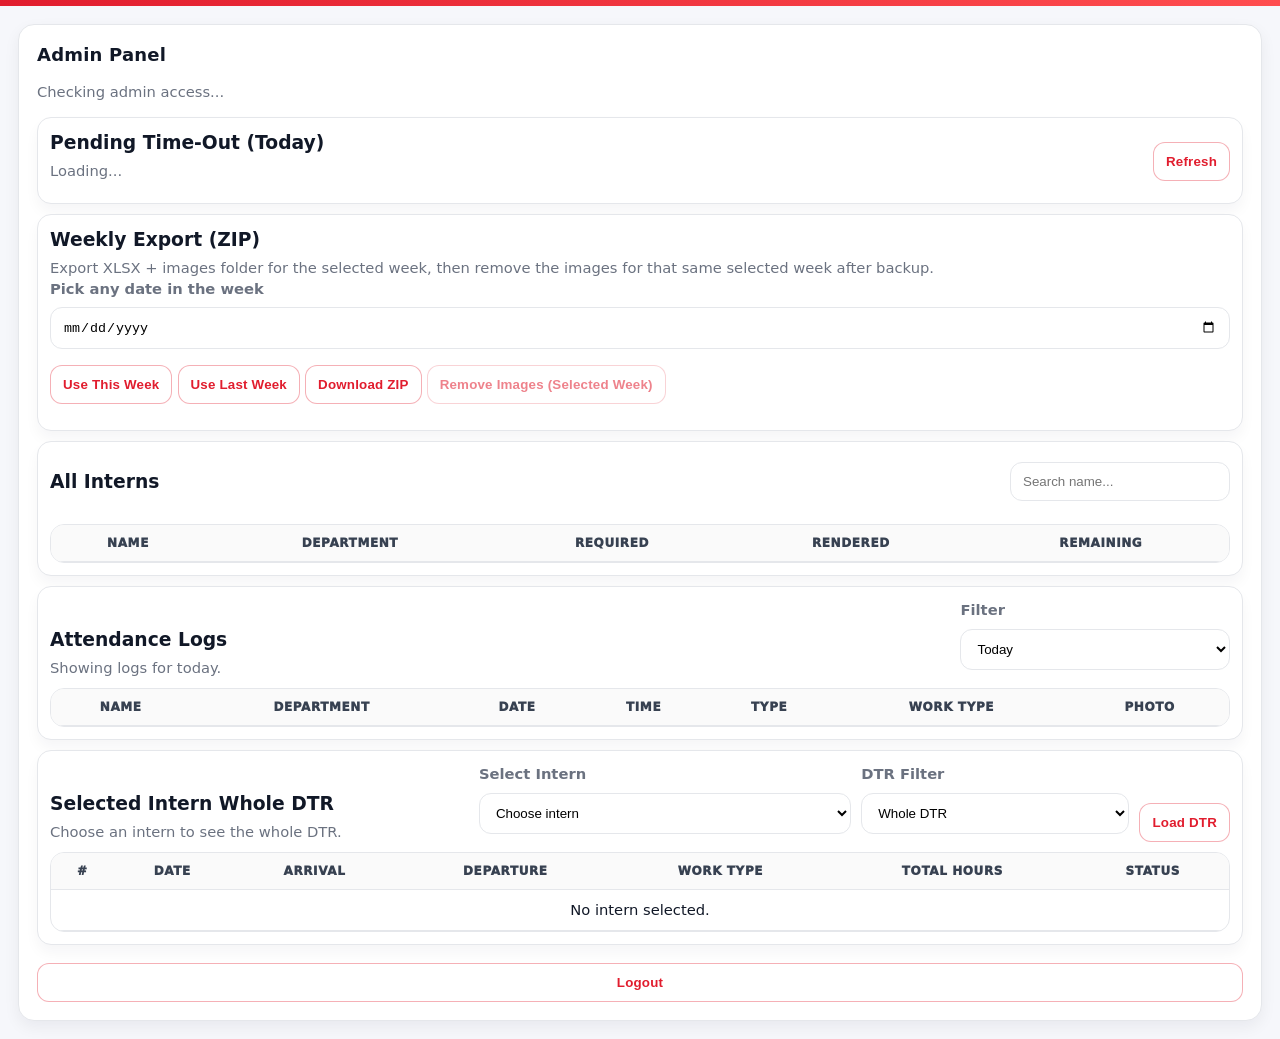
==== commit 1e941afb: "removed dashboard button" ====
--- a/admin.html
+++ b/admin.html
@@ -171,7 +171,6 @@
         </div>
       </div>
 
-      <button class="btn-secondary" onclick="goDashboard()">Back to Dashboard</button>
       <button class="btn-secondary" onclick="logout()">Logout</button>
     </div>
   </div>
@@ -1165,8 +1164,6 @@
     selectedIntern.addEventListener("change", loadSelectedInternWholeDtr);
     btnLoadSelectedInternDtr.addEventListener("click", loadSelectedInternWholeDtr);
 
-    window.goDashboard = () => window.location.href = "dashboard.html";
-
     window.logout = async function () {
       await signOut(auth);
       window.location.href = "index.html";
--- a/css/style.css
+++ b/css/style.css
@@ -619,4 +619,27 @@
 .status-danger .status-title,
 .status-danger .status-text{
   color: #b91c1c;
+}
+
+.dtr-row-absent td{
+  background: #fef2f2;
+  color: #991b1b;
+}
+
+.dtr-row-pending td{
+  background: #fff7ed;
+  color: #9a3412;
+}
+
+.dtr-row-clickable{
+  cursor: pointer;
+  transition: background .15s ease;
+}
+
+.dtr-row-clickable:hover td{
+  background: #f9fafb;
+}
+
+.dtr-row-selected td{
+  background: #fff1f2;
 }
